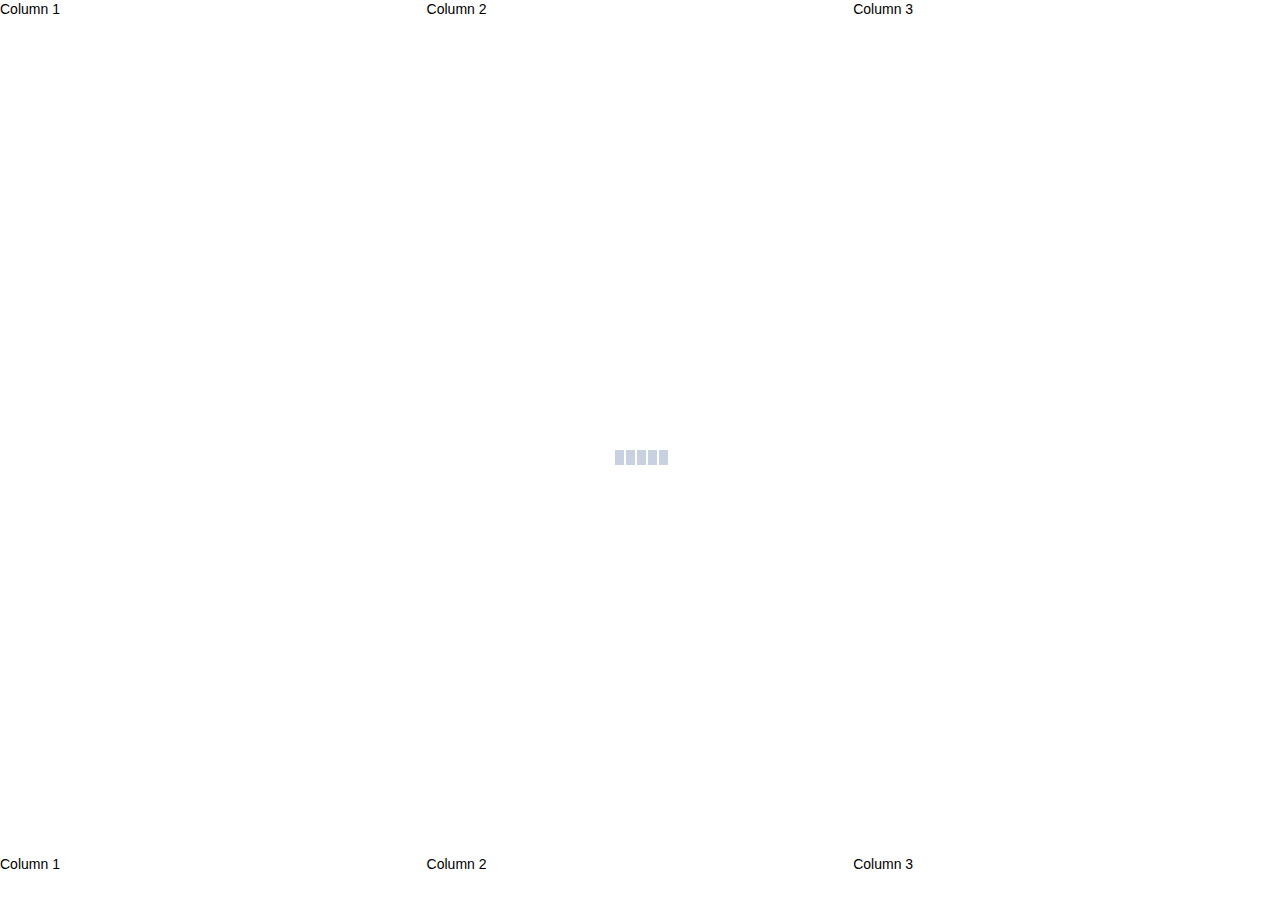
==== src/G4.Services.Hub/wwwroot/index.html @ 1ca6a16c "Update HTML title and replace stylesheet" ====
<!doctype html>
<html lang="en">

<head>
	<meta charset="UTF-8" />
	<meta name="viewport" content="width=device-width, initial-scale=1.0" />

	<title>G4™ Engine API - Blueprint Designer</title>

	<link rel="icon" href="./images/favicon.ico" />
	<link href="./css/designer.css" rel="stylesheet">
	<link href="./css/designer-blueprint-parameters.css" rel="stylesheet" />
	<link href="./css/designer-blueprint-spinner.css" rel="stylesheet" />
	<link href="./css/designer-blueprint-layout.css" rel="stylesheet" />
	<link href="./css/designer-blueprint-appearance.css" rel="stylesheet" />
</head>

<body>
	<div id="loading-indicator">
		<div id="spinner">
			<span></span>
			<span></span>
			<span></span>
			<span></span>
			<span></span>
		</div>
	</div>
	<div id="designer"></div>
	<div id="designer--top">
		<div>Column 1</div>
		<div>Column 2</div>
		<div>Column 3</div>
	</div>
	<div id="designer--bottom">
		<div>Column 1</div>
		<div>Column 2</div>
		<div>Column 3</div>
	</div>

	<script src="./js/utilities.js"></script>
	<script src="./js/cli-factory.js"></script>
	<script src="./js/signalr.min.js" integrity="" crossorigin="anonymous"></script>
	<script src="./js/g4-client.js"></script>
	<script src="./js/global.js"></script>
	<script src="./js/custom-fields.js"></script>
	<script src="./js/index.umd.js"></script>
	<script src="./js/state-machine.js"></script>
	<script src="./js/index.js"></script>

	<script>
		// Create a new instance of the G4Client class
		const client = new G4Client();

		/**
		 * Waits for the '.sqd-control-bar' element to appear in the DOM within a specified timeout,
		 * then adds custom control bar buttons for exporting, importing, starting, and stopping definitions.
		 *
		 * @param {string} selector - The CSS selector of the element to wait for.
		 * @param {number} timeout  - The maximum time to wait for the element in milliseconds.
		 */
		Utilities.waitForElement('.sqd-control-bar', 5000)
			.then((controlBar) => {
				// SVG path data for the Export button icon
				const exportSvg = "M960 608a32 32 0 0 0-32 32v288h-288a32 32 0 0 0 0 64h320a32 32 0 0 0 32-32V640a32 32 0 0 0-32-32zM512 928h-128a32 32 0 0 0 0 64h128a32 32 0 0 0 0-64zM278.72 937.28a32 32 0 0 0-34.88-6.72 29.76 29.76 0 0 0-10.56 6.72 32 32 0 0 0-6.72 10.56A32 32 0 0 0 224 960a32 32 0 0 0 54.72 22.72 37.12 37.12 0 0 0 6.72-10.56 30.08 30.08 0 0 0 0-24.32 29.76 29.76 0 0 0-6.72-10.56zM128 928H96v-288a32 32 0 0 0-64 0v320a32 32 0 0 0 32 32h64a32 32 0 0 0 0-64zM743.68 491.2a32 32 0 1 0 48.64 41.6l192-224a30.08 30.08 0 0 0 1.92-3.52 32 32 0 0 0 2.56-4.16v-2.24a32 32 0 0 0 0-5.12A32 32 0 0 0 992 288a32 32 0 0 0 0-4.8 32 32 0 0 0 0-5.12v-2.24a32 32 0 0 0-2.56-4.16 30.08 30.08 0 0 0-1.92-3.52l-192-224a32 32 0 0 0-48.64 41.6L890.56 256H480v480a32 32 0 0 0 64 0V320h346.56z";

				// SVG path data for the Import button icon
				const importSvg = "M960 608a32 32 0 0 0-32 32v288h-288a32 32 0 0 0 0 64h320a32 32 0 0 0 32-32V640a32 32 0 0 0-32-32zM512 928h-128a32 32 0 0 0 0 64h128a32 32 0 0 0 0-64zM278.72 937.28a32 32 0 0 0-34.88-6.72 29.76 29.76 0 0 0-10.56 6.72 32 32 0 0 0-6.72 10.56A32 32 0 0 0 224 960a32 32 0 0 0 54.72 22.72 37.12 37.12 0 0 0 6.72-10.56 30.08 30.08 0 0 0 0-24.32 29.76 29.76 0 0 0-6.72-10.56zM128 928H96v-288a32 32 0 0 0-64 0v320a32 32 0 0 0 32 32h64a32 32 0 0 0 0-64zM64 96h416v570.56l-171.2-146.88a32 32 0 0 0-41.6 48.64l224 192a32 32 0 0 0 4.8 2.88l2.56 1.6a30.08 30.08 0 0 0 23.36 0l2.24-1.6a32 32 0 0 0 4.8-2.88l224-192a32 32 0 0 0-41.6-48.64L544 666.56V64a32 32 0 0 0-32-32H64a32 32 0 0 0 0 64z";

				// SVG path data for the Start button icon
				const startSvg = "M10 10 L10 90 L90 50 Z";

				// SVG path data for the Stop button icon
				const stopSvg = "M10,10 L90,10 L90,90 L10,90 Z";

				// SVG path data for the Reset button icon
				const resetSvg = "M960 0v112.941c467.125 0 847.059 379.934 847.059 847.059 0 467.125-379.934 847.059-847.059 847.059-467.125 0-847.059-379.934-847.059-847.059 0-267.106 126.607-515.915 338.824-675.727v393.374h112.94V112.941H0v112.941h342.89C127.058 407.38 0 674.711 0 960c0 529.355 430.645 960 960 960s960-430.645 960-960S1489.355 0 960 0";

				// Create a container div for the custom buttons
				const customButtonsContainer = document.createElement("div");

				// Set a custom data attribute for identification
				customButtonsContainer.setAttribute('data-g4-role', 'custom-buttons');

				/**
				 * Creates and configures the Reset Definition button.
				 */
				CustomG4Fields.newControlBarButton({
					classList: ['sqd-control-bar-button'],
					container: customButtonsContainer,
					icon: resetSvg,
					pathClassList: ['sqd-icon-path'],
					svgClassList: ['sqd-control-bar-button-icon'],
					title: 'Reset Definition',
					viewBox: '0 0 1920 1920',
					onClick: () => {
						// Indicate that the automation is no longer running
						_stateMachine.isRunning = false;

						// Release the designer from read-only mode
						_designer.setIsReadonly(false);
					}
				});

				/**
				 * Creates and configures the Export Definition button.
				 */
				CustomG4Fields.newControlBarButton({
					classList: ['sqd-control-bar-button'],
					container: customButtonsContainer,
					icon: exportSvg,
					pathClassList: ['sqd-icon-path'],
					svgClassList: ['sqd-control-bar-button-icon'],
					title: 'Export Definition',
					viewBox: '0 0 1024 1024',
					onClick: exportDefinition
				});

				/**
				 * Creates and configures the Import Definition button.
				 */
				CustomG4Fields.newControlBarButton({
					classList: ['sqd-control-bar-button'],
					container: customButtonsContainer,
					icon: importSvg,
					pathClassList: ['sqd-icon-path'],
					svgClassList: ['sqd-control-bar-button-icon'],
					title: 'Import Definition',
					viewBox: '0 0 1024 1024',
					onClick: newImportModal
				});

				/**
				 * Creates and configures the Stop Definition button.
				 */
				CustomG4Fields.newControlBarButton({
					classList: ['sqd-control-bar-button'],
					container: customButtonsContainer,
					icon: stopSvg,
					pathClassList: ['sqd-icon-path', 'sqd-stop-icon-path'],
					svgClassList: ['sqd-control-bar-button-icon'],
					title: 'Stop Definition',
					viewBox: '0 0 100 100',
					onClick: () => {
						console.log('Stop Definition');
					}
				});

				/**
				 * Creates and configures the Start Definition button.
				 *
				 * Assumes that the `startDefinition` function is defined elsewhere in the script.
				 */
				CustomG4Fields.newControlBarButton({
					classList: ['sqd-control-bar-button'],
					container: customButtonsContainer,
					icon: startSvg,
					pathClassList: ['sqd-icon-path', 'sqd-start-icon-path'],
					svgClassList: ['sqd-control-bar-button-icon'],
					title: 'Start Definition',
					viewBox: '0 0 100 100',
					// Event handler for starting the definition process
					onClick: startDefinition
				});

				// Append the container with custom buttons to the existing control bar
				controlBar.appendChild(customButtonsContainer);
			})
			.catch((error) => {
				// Handle any errors that occur while waiting for the element
				console.error(`Error waiting for element: ${error.message}`);
			});
	</script>
</body>

</html>
---- src/G4.Services.Hub/wwwroot/css/designer.css ----
/* .sqd-designer */
.sqd-designer {
	position: relative;
	display: flex;
	width: 100%;
	height: 100%;
}

.sqd-designer,
.sqd-drag,
.sqd-context-menu {
	font-size: 13px;
	line-height: 1em;
}

.sqd-hidden {
	display: none !important;
}

.sqd-disabled {
	opacity: 0.25;
}

/* .sqd-toolbox */
.sqd-toolbox,
.sqd-toolbox-filter {
	font-size: 11px;
	line-height: 1.2em;
}

.sqd-toolbox {
	position: absolute;
	top: 10px;
	left: 10px;
	z-index: 20;
	box-sizing: border-box;
	width: 130px;
	-webkit-user-select: none;
	user-select: none;
}

.sqd-toolbox-header {
	position: relative;
	padding: 15px 10px;
	cursor: pointer;
}

.sqd-toolbox-header-title {
	display: block;
	font-size: 1.2em;
	line-height: 1em;
	font-weight: bold;
}

.sqd-toolbox-toggle-icon {
	position: absolute;
	top: 50%;
	right: 10px;
	width: 16px;
	height: 16px;
	margin: -8px 0 0;
}

.sqd-toolbox-header:hover .sqd-toolbox-toggle-icon {
	opacity: 0.6;
}

.sqd-scrollbox {
	position: relative;
	overflow: hidden;
}

.sqd-scrollbox-body {
	position: absolute;
	top: 0;
	left: 0;
}

.sqd-toolbox-filter {
	display: block;
	box-sizing: border-box;
	padding: 6px 8px;
	outline: none;
	width: 110px;
	margin: 0 10px 10px;
	box-sizing: border-box;
}

.sqd-toolbox-group-title {
	text-align: center;
	padding: 5px 0;
	margin: 0 10px 10px;
}

.sqd-toolbox-item {
	position: relative;
	box-sizing: border-box;
	margin: 0 10px 10px;
	width: 110px;
	cursor: move;
}

.sqd-toolbox-item-icon {
	position: absolute;
	top: 50%;
	left: 5px;
	margin-top: -10px;
	width: 20px;
	height: 20px;
}

.sqd-toolbox-item-icon-image {
	width: 100%;
	height: 100%;
}

.sqd-toolbox-item-text {
	position: relative;
	display: block;
	padding: 10px 10px 10px 30px;
	white-space: nowrap;
	text-overflow: ellipsis;
	overflow: hidden;
}

.sqd-drag {
	position: absolute;
	z-index: 9999999;
	pointer-events: none;
}

/* .sqd-control-bar */
.sqd-control-bar {
	position: absolute;
	bottom: 10px;
	left: 10px;
	z-index: 20;
	padding: 8px 0 8px 8px;
	white-space: nowrap;
}

.sqd-control-bar-button {
	display: inline-block;
	width: 32px;
	height: 32px;
	margin-right: 8px;
	cursor: pointer;
	box-sizing: border-box;
}

.sqd-control-bar-button-icon {
	width: 24px;
	height: 24px;
	margin: 3px 0 0 3px;
}

.sqd-control-bar-button.sqd-disabled .sqd-control-bar-button-icon {
	opacity: 0.2;
}

/* .sqd-smart-editor */
.sqd-smart-editor-toggle {
	position: absolute;
	top: 0;
	z-index: 29;
	width: 36px;
	height: 64px;
	border-bottom-left-radius: 10px;
	cursor: pointer;
}

.sqd-smart-editor-toggle-icon {
	position: absolute;
	top: 50%;
	left: 50%;
	width: 24px;
	height: 24px;
	margin: -12px 0 0 -12px;
}

.sqd-smart-editor-toggle:hover .sqd-smart-editor-toggle-icon {
	opacity: 0.6;
}

.sqd-smart-editor {
	z-index: 30;
}

.sqd-layout-desktop .sqd-smart-editor {
	position: relative;
	width: 300px;
}

.sqd-layout-desktop .sqd-smart-editor-toggle {
	right: 300px;
}

	.sqd-layout-desktop .sqd-smart-editor-toggle.sqd-collapsed {
		right: 0;
	}

.sqd-layout-mobile .sqd-smart-editor {
	position: absolute;
	top: 0;
	right: 0;
	bottom: 0;
	left: 41px;
}

.sqd-layout-mobile .sqd-smart-editor-toggle {
	left: 5px;
}

	.sqd-layout-mobile .sqd-smart-editor-toggle.sqd-collapsed {
		left: auto;
		right: 0;
	}

/* .sqd-context-menu */
.sqd-context-menu {
	position: absolute;
	z-index: 2000000000;
	overflow: hidden;
	padding: 5px;
}

.sqd-context-menu-group,
.sqd-context-menu-item {
	width: 130px;
	padding: 8px 10px;
	white-space: nowrap;
	text-overflow: ellipsis;
	overflow: hidden;
}

.sqd-context-menu-group {
	font-size: 11px;
	line-height: 1em;
}

.sqd-context-menu-item {
	cursor: pointer;
	transition: background 70ms;
}

/* .sqd-workspace */
.sqd-workspace {
	flex: 1;
	position: relative;
	display: block;
	-webkit-user-select: none;
	user-select: none;
}

.sqd-workspace-canvas {
	position: absolute;
	top: 0;
	left: 0;
	cursor: move;
}

.sqd-label-text {
	text-anchor: middle;
	dominant-baseline: central;
}

.sqd-placeholder .sqd-placeholder-rect {
	transition: fill 100ms;
}

.sqd-step-task-text {
	text-anchor: left;
	dominant-baseline: central;
}
---- src/G4.Services.Hub/wwwroot/css/designer-blueprint-parameters.css ----
﻿:root {
	/* Application */
	--base-font: 400 14px/1.3em 'Roboto', sans-serif;
	--base-height: 100vh;
	--base-width: 100vw;
	--border-radius: 0px;
	--bottom-row-grid-template-columns: 33.33% 33.33% 33.33%;
	--bottom-row-height: 5vh;
	--middle-row-height: calc(100vh - var(--top-row-height) - var(--bottom-row-height));
	--top-row-grid-template-columns: 33.33% 33.33% 33.33%;
	--top-row-height: 5vh;
	/* Colors */
	--black: #000;
	--black-rgb: 0, 0, 0;
	--green: #39AA40;
	--primary-color: #24497E;
	--primary-color-rgb: 36, 73, 126;
	--red: #ED4800;
	--secondary-color: #FFF;
	--secondary-color-rgb: 255, 255, 255;
	--white: #FFF;
	--yellow: #FFA200;
	/* Context Menu */
	--context-menu-background: var(--secondary-color);
	--context-menu-border: none;
	--context-menu-box-shadow: 0 0 8px rgba(var(--black-rgb), 0.2);
	--context-menu-color: var(--primary-color);
	--context-menu-font: 400 1.0em/1.0em 'Roboto', sans-serif;
	--context-menu-group-color: var(--primary-color);
	--context-menu-group-font: 700 1.0em/1.0em 'Roboto', sans-serif;
	--context-menu-item-border: 1px solid var(--secondary-color);
	--context-menu-item-color: var(--primary-color);
	--context-menu-item-font: 400 1.0em/1.0em 'Roboto', sans-serif;
	--context-menu-item-hover-background: var(--secondary-color);
	--context-menu-item-hover-border: 1px solid var(--red);
	--context-menu-item-hover-color: var(--primary-color);
	--context-menu-item-hover-font: 400 1.0em/1.0em 'Roboto', sans-serif;
	/* Control Bar */
	--control-bar-background: var(--primary-color);
	--control-bar-border: 1px solid var(--secondary-color);
	--control-bar-box-shadow: 0 0 8px rgba(var(--black-rgb), 0.15), 0 2px 4px rgba(var(--black-rgb), 0.15);
	--control-bar-button-background: var(--primary-color);
	--control-bar-button-border: 1px solid var(--secondary-color);
	--control-bar-button-delete-icon-path: var(--red);
	--control-bar-button-hover-background: 1px solid var(--primary-color);
	--control-bar-button-hover-border-color: var(--red);
	--control-bar-button-icon-path: var(--secondary-color);
	--control-bar-button-icon-stroke: var(--black);
	--control-bar-button-start-icon-path: var(--green);
	--control-bar-button-stop-icon-path: var(--red);
	/* Line Grid */
	--line-grid-path-stroke: rgba(var(--secondary-color-rgb), 0.3);
	--line-grid-path-stroke-witdh: 1;
	/* Smart Editor */
	--smart-editor-background: var(--secondary-color);
	--smart-editor-box-shadow: 0 0 8px rgba(var(--secondary-color-rgb), 0.15);
	--smart-editor-color: var(--primary-color);
	--smart-editor-details-border: 1px solid var(--primary-color);
	--smart-editor-details-color: var(--primary-color);
	--smart-editor-details-hover-color: var(--red);
	--smart-editor-group-background: transparent;
	--smart-editor-group-color: var(--primary-color);
	--smart-editor-group-font: 400 1.2em/1.2em 'Roboto', sans-serif;
	--smart-editor-help-text-background: #EEE;
	--smart-editor-help-text-border: 1px solid #DDD;
	--smart-editor-input-background: var(--secondary-color);
	--smart-editor-input-border: 1px solid var(--primary-color);
	--smart-editor-input-color: var(--primary-color);
	--smart-editor-input-focus-background: var(--secondary-color);
	--smart-editor-input-focus-border: 1px solid var(--red);
	--smart-editor-input-focus-color: var(--black);
	--smart-editor-input-hover-border: 1px solid var(--red);
	--smart-editor-input-placeholder-color: rgba(var(--primary-color-rgb), 0.5);
	--smart-editor-input-readonly-background: var(--secondary-color);
	--smart-editor-input-readonly-border: 1px solid var(--primary-color);
	--smart-editor-input-readonly-color: var(--black);
	--smart-editor-label-font: 700 1.1em/1.1em 'Roboto', sans-serif;
	--smart-editor-label-help-icon-container-background: #DDD;
	--smart-editor-label-help-icon-container-hover-fill: #007BFF;
	--smart-editor-label-help-icon-container-size: 1.2em;
	--smart-editor-label-color: var(--primary-color);
	--smart-editor-toggle-background: var(--secondary-color);
	--smart-editor-toggle-box-shadow: 0 0 8px rgba(var(--black-rgb), 0.15);
	--smart-editor-width: 350px;
	/* Toolbox */
	--toolbox-background: var(--secondary-color);
	--toolbox-box-shadow: 0 0 8px rgba(var(--black-rgb), 0.15), 0 2px 4px rgba(var(--black-rgb), 0.15);
	--toolbox-filter-background: var(--secondary-color);
	--toolbox-filter-border: 1px solid var(--primary-color);
	--toolbox-filter-color: var(--primary-color);
	--toolbox-filter-focus-background: var(--secondary-color);
	--toolbox-filter-focus-border-color: var(--red);
	--toolbox-filter-focus-color: var(--black);
	--toolbox-filter-hover-border-color: var(--red);
	--toolbox-group-title-color: var(--primary-color);
	--toolbox-group-title-background: var(--secondary-color);
	--toolbox-group-title-font: 700 1.3em/1.3em 'Roboto', sans-serif;
	--toolbox-header-title-color: var(--primary-color);
	--toolbox-header-title-font: 700 1.5em/1.5em 'Roboto', sans-serif;
	--toolbox-input-placeholder-color: rgba(var(--primary-color-rgb), 0.5);
	--toolbox-item-background: var(--secondary-color);
	--toolbox-item-border: 1px solid var(--primary-color);
	--toolbox-item-box-shadow: 0 2px 2px rgba(var(--black-rgb), 0.15);
	--toolbox-item-color: var(--primary-color);
	--toolbox-item-hover-background: var(--secondary-color);
	--toolbox-item-hover-border-color: var(--red);
	/*
		This filter chain is intended for images that are not originally black.
		It starts by applying brightness(0) saturate(100%) to convert the image to black,
		then applies a blue filter to produce the color #24497E.
		To adjust for different target colors, try using https://codepen.io/sosuke/pen/Pjoqqp.
	*/
	--toolbox-item-icon-image-filter: brightness(0) saturate(100%) invert(18%) sepia(29%) saturate(4501%) hue-rotate(202deg) brightness(90%) contrast(78%);
	--toolbox-item-icon-no-icon-background: var(--secondary-color);
	--toolbox-width: 150px;
	/* Workflow */
	--container-step-input-fill: var(--primary-color);
	--container-step-input-stroke: var(--secondary-color);
	--container-step-input-stroke-width: 1;
	--root-start-stop-circle-fill: var(--secondary-color);
	--root-start-stop-icon-fill: var(--primary-color);
	--step-label-primary-rect-fill: var(--secondary-color);
	--step-label-primary-rect-stroke: var(--primary-color);
	--step-label-primary-rect-stroke-width: 0;
	--step-label-primary-text-fill: var(--primary-color);
	--step-label-primary-text-font: 700 1.0em/1.0em 'Roboto', sans-serif;
	--step-label-secondary-rect-fill: var(--primary-color);
	--step-label-secondary-rect-stroke: var(--yellow);
	--step-label-secondary-rect-stroke-width: 2;
	--step-label-secondary-text-fill: var(--secondary-color);
	--step-label-secondary-text-font: 700 1.0em/1.0em 'Roboto', sans-serif;
	--step-task-empty-icon-fill: rgba(var(--secondary-color-rgb), 0.5);
	--step-task-rect-fill: transparent;
	--step-task-rect-filter: drop-shadow(0 1.5px 1.5px rgba(var(--black-rgb), 0.15));
	--step-task-rect-stroke: var(--secondary-color);
	--step-task-rect-stroke-width: 2;
	--step-task-selected-rect-stroke: var(--red);
	--step-task-selected-rect-stroke-width: 2;
	--step-task-text-fill: var(--secondary-color);
	--step-task-text-font: 400 1.0em/1.0em 'Roboto', sans-serif;
	--validation-error-path-fill: var(--yellow);
	--validation-error-icon-path-fill: var(--black);
	--workflow-input-fill: var(--primary-color);
	--workflow-input-image-filter: brightness(0) invert(100%);
	--workflow-input-stroke: var(--secondary-color);
	--workflow-input-stroke-width: 2;
	--workflow-join-stroke: var(--secondary-color);
	--workflow-join-stroke-width: 2;
	--workflow-output-fill: var(--secondary-color);
	--workflow-output-stroke: var(--primary-color);
	--workflow-output-stroke-width: 2;
	--workflow-placeholder-hover-rect-fill: var(--secondary-color);
	--workflow-placeholder-hover-rect-stroke: var(--red);
	--workflow-placeholder-hover-rect-stroke-dasharray: 0;
	--workflow-placeholder-hover-rect-stroke-width: 1;
	--workflow-placeholder-rect-fill: rgba(var(--secondary-color-rgb), 0.5);
	--workflow-placeholder-rect-stroke: rgba(var(--primary-color-rgb), 0.5);
	--workflow-placeholder-rect-stroke-dasharray: 0;
	--workflow-placeholder-rect-stroke-width: 1;
	--workflow-region-selected-stroke: var(--red);
	--workflow-region-selected-stroke-dasharray: 0;
	--workflow-region-selected-stroke-width: 2;
	--workflow-region-stroke: rgba(var(--secondary-color-rgb), 0.5);
	--workflow-region-stroke-dasharray: 3;
	--workflow-region-stroke-width: 2;
}
---- src/G4.Services.Hub/wwwroot/css/designer-blueprint-spinner.css ----
﻿#spinner {
	display: block;
	position: absolute;
	top: 50%;
	left: 50%;
	height: 50px;
	width: 50px;
	margin: -25px 0 0 -25px;
}

	#spinner span {
		position: absolute;
		display: block;
		bottom: 10px;
		width: 9px;
		height: 15px;
		background: rgba(var(--primary-color-rgb), 0.25);
		-webkit-animation: spinner 2s infinite ease-in;
		animation: spinner 2s infinite ease-in;
	}

		#spinner span:nth-child(2) {
			left: 11px;
			-webkit-animation-delay: 0.2s;
			animation-delay: 0.2s;
		}

		#spinner span:nth-child(3) {
			left: 22px;
			-webkit-animation-delay: 0.4s;
			animation-delay: 0.4s;
		}

		#spinner span:nth-child(4) {
			left: 33px;
			-webkit-animation-delay: 0.6s;
			animation-delay: 0.6s;
		}

		#spinner span:nth-child(5) {
			left: 44px;
			-webkit-animation-delay: 0.8s;
			animation-delay: 0.8s;
		}

@keyframes spinner {
	0% {
		background: rgba(var(--primary-color-rgb), 0.25);
	}

	25% {
		background: var(--primary-color);
	}

	50% {
		background: rgba(var(--primary-color-rgb), 0.25);
	}

	100% {
		background: rgba(var(--primary-color-rgb), 0.25);
	}
}

@-webkit-keyframes spinner {
	0% {
		background: rgba(var(--primary-color-rgb), 0.25);
	}

	25% {
		background: var(--primary-color);
	}

	50% {
		background: rgba(var(--primary-color-rgb), 0.25);
	}

	100% {
		background: rgba(var(--primary-color-rgb), 0.25);
	}
}
---- src/G4.Services.Hub/wwwroot/css/designer-blueprint-layout.css ----
﻿
html, body {
	font: var(--base-font);
	height: var(--base-height);
	margin: 0;
	overflow: hidden;
	padding: 0;
	width: var(--base-width);
}

button {
	cursor: pointer;
	border-radius: 0px;
	box-sizing: border-box;
	line-height: 1.3em;
	min-width: 32.19px;
	padding: 6px;
}

summary {
	background: var(--smart-editor-group-background);
	color: var(--smart-editor-group-color);
	cursor: pointer;
	font: var(--smart-editor-group-font);
	outline: none;
}

textarea {
	min-height: 5.2em;
	overflow-x: auto;
	overflow-y: hidden;
	resize: none;
	white-space: pre;
}

input[type="text"],
input[type="number"],
input[type="file"],
input[list],
select {
	min-height: 1.3em;
}

input[type="text"],
input[type="number"],
input[type="file"],
input[list],
select,
textarea {
	box-sizing: border-box;
	line-height: 1.3em;
	padding: 6px;
	width: 100%;
}

	input[type="text"]:focus,
	input[type="number"]:focus,
	input[type="file"]:focus,
	input[list]:focus,
	select:focus,
	textarea:focus {
		outline: none;
	}

#designer {
	height: var(--middle-row-height);
	left: 0;
	position: absolute;
	top: var(--top-row-height);
	width: var(--base-width);
}

#designer--bottom {
	bottom: 0;
	display: grid;
	grid-template-columns: var(--bottom-row-grid-template-columns);
	height: var(--bottom-row-height);
	position: absolute;
	left: 0;
	width: var(--base-width);
}

#designer--top {
	display: grid;
	grid-template-columns: var(--top-row-grid-template-columns);
	height: var(--top-row-height);
	left: 0;
	position: absolute;
	top: 0;
	width: var(--base-width);
}

.sqd-control-bar div[data-g4-role='custom-buttons'] {
	margin-top: 0.2em;
}

	.sqd-control-bar div[data-g4-role='custom-buttons'] svg {
		padding: 0;
	}

	.sqd-control-bar div[data-g4-role='custom-buttons'] path {
		stroke: var(--control-bar-button-icon-stroke);
		stroke-width: 6
	}

.sqd-help-icon-container {
	position: relative;
	cursor: pointer;
	display: block;
	border-radius: 50% 50%;
	text-align: center;
}

.sqd-label--with-help-icon {
	display: flex;
	align-items: center;
	justify-content: space-between;
	font-family: Arial, sans-serif;
	width: 100%;
}

	.sqd-label--with-help-icon .help-icon {
		text-align: center;
		cursor: pointer;
		width: 64%;
		height: 64%;
		margin: 18%;
	}

.sqd-smart-editor .sqd-editor details {
	margin: 0.25em auto;
	padding: 10px;
}

.sqd-smart-editor .sqd-editor div[data-g4-role='input-row'],
.sqd-smart-editor .sqd-editor div[data-g4-role='keyvalue'],
.sqd-smart-editor .sqd-editor .text-with-button {
	align-items: center;
	box-sizing: border-box;
	display: flex;
	justify-content: space-between;
	margin: 0.2em 0;
}

	.sqd-smart-editor .sqd-editor div[data-g4-role='input-row'] button,
	.sqd-smart-editor .sqd-editor div[data-g4-role='keyvalue'] button,
	.sqd-smart-editor .sqd-editor .text-with-button button {
		border-radius: var(--border-radius);
		box-sizing: border-box;
		cursor: pointer;
		font-size: 1.3em;
		line-height: 1;
		padding: 6px;
	}

	.sqd-smart-editor .sqd-editor div[data-g4-role='input-row'] input[type="text"],
	.sqd-smart-editor .sqd-editor div[data-g4-role='input-row'] textarea,
	.sqd-smart-editor .sqd-editor div[data-g4-role='keyvalue'] input[type="text"],
	.sqd-smart-editor .sqd-editor .text-with-button input[type="text"] {
		margin-left: 0.2em;
	}

.sqd-smart-editor .sqd-editor textarea {
	margin: 0px;
}

.sqd-smart-editor .sqd-editor .sqd-help-text {
	border-radius: var(--border-radius);
	padding: 6px 10px;
}
---- src/G4.Services.Hub/wwwroot/css/designer-blueprint-appearance.css ----
﻿/* stylelint-disable property-no-unknown */

.sqd-theme-light .sqd-step-container > g > .sqd-input,
.sqd-theme-light .sqd-step-switch > g > .sqd-input,
.sqd-theme-light .sqd-step-task-empty-icon,
.sqd-theme-light .sqd-no-icon,
.sqd-theme-light .sqd-placeholder-rect,
.sqd-theme-light .sqd-step-task-rect,
.sqd-theme-light .sqd-label-rect {
	rx: var(--border-radius);
	ry: var(--border-radius);
}

.sqd-theme-light .sqd-toolbox {
	background: var(--toolbox-background);
	border-radius: var(--border-radius);
	box-shadow: var(--toolbox-box-shadow);
	width: var(--toolbox-width);
}

.sqd-theme-light .sqd-toolbox-group-title,
.sqd-theme-light .sqd-scrollbox-body,
.sqd-theme-light .sqd-toolbox-filter,
.sqd-theme-light .sqd-toolbox-item {
	box-sizing: border-box;
	margin: 5px 10px 10px 5px;
	width: calc(100% - 10px);
}

.sqd-theme-light input[type="text"],
.sqd-theme-light input[type="number"],
.sqd-theme-light input[type="file"],
.sqd-theme-light input[list],
.sqd-theme-light select,
.sqd-theme-light textarea {
	background: var(--smart-editor-input-background);
	border: var(--smart-editor-input-border);
	border-radius: var(--border-radius);
	color: var(--smart-editor-input-color);
}

	.sqd-theme-light input[type="text"]:hover,
	.sqd-theme-light input[type="number"]:hover,
	.sqd-theme-light input[type="file"]:hover,
	.sqd-theme-light input[list]:hover,
	.sqd-theme-light select:hover,
	.sqd-theme-light textarea:hover {
		border: var(--smart-editor-input-hover-border);
	}

	.sqd-theme-light input[type="text"]:focus,
	.sqd-theme-light input[type="number"]:focus,
	.sqd-theme-light input[type="file"]:focus,
	.sqd-theme-light input[list]:focus,
	.sqd-theme-light select:focus,
	.sqd-theme-light textarea:focus {
		background: var(--smart-editor-input-focus-background);
		color: var(--smart-editor-input-focus-color);
		border: var(--smart-editor-input-focus-border);
	}

	.sqd-theme-light input[type="text"]:read-only,
	.sqd-theme-light input[type="number"]:read-only,
	.sqd-theme-light input[type="file"]:read-only,
	.sqd-theme-light input[list]:read-only,
	.sqd-theme-light select:read-only,
	.sqd-theme-light textarea:read-only {
		background: var(--smart-editor-input-readonly-background);
		border: var(--smart-editor-input-readonly-border);
		color: var(--smart-editor-input-readonly-color);
	}

	.sqd-theme-light input[type="text"]::placeholder,
	.sqd-theme-light input[type="number"]::placeholder,
	.sqd-theme-light input[type="file"]::placeholder,
	.sqd-theme-light input[list]::placeholder,
	.sqd-theme-light select::placeholder,
	.sqd-theme-light textarea::placeholder {
		color: var(--smart-editor-input-placeholder-color) !important;
	}

.sqd-theme-light .sqd-toolbox-filter {
	background: var(--toolbox-filter-background);
	border: var(--toolbox-filter-border);
	border-radius: var(--border-radius);
	color: var(--toolbox-filter-color);
	margin-right: 10px;
}

	.sqd-theme-light .sqd-toolbox-filter:focus {
		background: var(--toolbox-filter-focus-background);
		border-color: var(--toolbox-filter-focus-border-color);
		color: var(--toolbox-filter-focus-color);
	}

	.sqd-theme-light .sqd-toolbox-filter:hover {
		border-color: var(--toolbox-filter-hover-border-color);
	}

	.sqd-theme-light .sqd-toolbox-filter::placeholder {
		color: var(--toolbox-input-placeholder-color) !important;
	}

	.sqd-theme-light .sqd-toolbox-filter::-moz-placeholder {
		color: var(--toolbox-input-placeholder-color) !important;
		opacity: 1;
	}

	.sqd-theme-light .sqd-toolbox-filter::-webkit-input-placeholder {
		color: var(--toolbox-input-placeholder-color) !important;
	}

.sqd-theme-light .sqd-toolbox-header-title {
	color: var(--toolbox-header-title-color);
	font: var(--toolbox-header-title-font);
}

.sqd-theme-light .sqd-toolbox-group-title {
	background: var(--toolbox-group-title-background);
	border-radius: var(--border-radius);
	color: var(--toolbox-group-title-color);
	font: var(--toolbox-group-title-font);
}

.sqd-theme-light .sqd-toolbox-item {
	background: var(--toolbox-item-background);
	border: var(--toolbox-item-border);
	border-radius: var(--border-radius);
	box-shadow: var(--toolbox-item-box-shadow);
	color: var(--toolbox-item-color);
}

	.sqd-theme-light .sqd-toolbox-item:hover {
		background: var(--toolbox-item-hover-background);
		border-color: var(--toolbox-item-hover-border-color);
	}

	.sqd-theme-light .sqd-toolbox-item .sqd-toolbox-item-icon-image {
		filter: var(--toolbox-item-icon-image-filter);
	}

	.sqd-theme-light .sqd-toolbox-item .sqd-toolbox-item-icon.sqd-no-icon {
		background: var(--toolbox-item-icon-no-icon-background);
		border-radius: var(--border-radius);
	}

.sqd-theme-light .sqd-control-bar {
	background: var(--control-bar-background);
	border: var(--control-bar-border);
	border-radius: var(--border-radius);
	box-shadow: var(--control-bar-box-shadow);
}

.sqd-theme-light .sqd-control-bar-button {
	background: var(--control-bar-button-background);
	border: var(--control-bar-button-border);
	border-radius: var(--border-radius);
}

	.sqd-theme-light .sqd-control-bar-button:hover {
		border-color: var(--control-bar-button-hover-border-color);
		background: var(--control-bar-button-hover-background);
	}

	.sqd-theme-light .sqd-control-bar-button .sqd-icon-path {
		fill: var(--control-bar-button-icon-path);
	}

	.sqd-theme-light .sqd-control-bar-button .sqd-start-icon-path {
		fill: var(--control-bar-button-start-icon-path);
	}

	.sqd-theme-light .sqd-control-bar-button .sqd-stop-icon-path {
		fill: var(--control-bar-button-stop-icon-path);
	}

	.sqd-theme-light .sqd-control-bar-button.sqd-delete .sqd-icon-path {
		fill: var(--control-bar-button-delete-icon-path);
	}

.sqd-theme-light .sqd-smart-editor {
	background: var(--smart-editor-background);
	box-shadow: var(--smart-editor-box-shadow);
	color: var(--smart-editor-color);
	height: 100%;
	overflow: auto;
	width: var(--smart-editor-width);
}

	.sqd-theme-light .sqd-smart-editor .sqd-editor {
		padding: 10px;
	}

		.sqd-theme-light .sqd-smart-editor .sqd-editor details {
			border: var(--smart-editor-details-border);
			border-radius: var(--border-radius);
			color: var(--smart-editor-details-color);
			max-width: var(--smart-editor-width);
		}

			.sqd-theme-light .sqd-smart-editor .sqd-editor details:hover {
				border-color: var(--smart-editor-details-hover-color);
			}

		.sqd-theme-light .sqd-smart-editor .sqd-editor label,
		.sqd-theme-light .sqd-smart-editor .sqd-editor .label-text {
			color: var(--smart-editor-label-color);
			font: var(--smart-editor-label-font);
			margin-top: 0;
		}

		.sqd-theme-light .sqd-smart-editor .sqd-editor p {
			margin: 0;
			padding: 0 0 10px;
		}

		.sqd-theme-light .sqd-smart-editor .sqd-editor div[data-g4-role='field'] {
			margin-top: 1em;
		}

		.sqd-theme-light .sqd-smart-editor .sqd-editor div[data-g4-role='hint'] {
			margin-top: 0.35em;
			margin-bottom: 0.35em;
		}

		.sqd-theme-light .sqd-smart-editor .sqd-editor .sqd-help-icon-container {
			width: var(--smart-editor-label-help-icon-container-size);
			height: var(--smart-editor-label-help-icon-container-size);
			background: var(--smart-editor-label-help-icon-container-background);
		}

			.sqd-theme-light .sqd-smart-editor .sqd-editor .sqd-help-icon-container:hover {
				fill: var(--smart-editor-label-help-icon-container-hover-fill);
			}

		.sqd-theme-light .sqd-smart-editor .sqd-editor .sqd-help-text {
			background: var(--smart-editor-help-text-background);
			border: var(--smart-editor-help-text-border);
		}

.sqd-theme-light .sqd-smart-editor-toggle {
	background: var(--smart-editor-toggle-background);
	border-radius: var(--border-radius);
	box-shadow: var(--smart-editor-toggle-box-shadow);
	right: var(--smart-editor-width);
}

.sqd-theme-light.sqd-context-menu {
	background: var(--context-menu-background);
	border-radius: var(--border-radius);
	box-shadow: var(--context-menu-box-shadow);
	color: var(--context-menu-color);
	font: var(--context-menu-font)
}

.sqd-theme-light .sqd-context-menu-group {
	color: var(--context-menu-group-color);
	font: var(--context-menu-group-font);
}

.sqd-theme-light .sqd-context-menu-item {
	color: var(--context-menu-item-color);
	border: var(--context-menu-item-border);
	border-radius: var(--border-radius);
	font: var(--context-menu-item-font);
}

	.sqd-theme-light .sqd-context-menu-item:hover {
		background: var(--context-menu-item-hover-background);
		border: var(--context-menu-item-hover-border);
		color: var(--context-menu-item-hover-color);
		font: var(--context-menu-item-hover-font);
	}

.sqd-theme-light.sqd-designer {
	background: var(--primary-color);
}

.sqd-theme-light .sqd-line-grid-path {
	stroke: var(--line-grid-path-stroke);
	stroke-width: var(--line-grid-path-stroke-width);
}

.sqd-theme-light .sqd-join {
	stroke: var(--workflow-join-stroke);
	stroke-width: var(--workflow-join-stroke-width);
}

.sqd-theme-light .sqd-region {
	stroke: var(--workflow-region-stroke);
	stroke-dasharray: var(--workflow-region-stroke-dasharray);
	stroke-width: var(--workflow-region-stroke-width);
}

	.sqd-theme-light .sqd-region.sqd-selected {
		stroke: var(--workflow-region-selected-stroke);
		stroke-dasharray: var(--workflow-region-selected-stroke-dasharray);
		stroke-width: var(--workflow-region-selected-stroke-width);
	}

.sqd-theme-light .sqd-placeholder .sqd-placeholder-rect {
	fill: var(--workflow-placeholder-rect-fill);
	stroke: var(--workflow-placeholder-rect-stroke);
	stroke-dasharray: var(--workflow-placeholder-rect-stroke-dasharray);
	stroke-width: var(--workflow-placeholder-rect-stroke-width);
}

.sqd-theme-light .sqd-placeholder.sqd-hover .sqd-placeholder-rect {
	fill: var(--workflow-placeholder-hover-rect-fill);
	stroke: var(--workflow-placeholder-hover-rect-stroke);
	stroke-dasharray: var(--workflow-placeholder-hover-rect-stroke-dasharray);
	stroke-width: var(--workflow-placeholder-hover-rect-stroke-width);
}

/*.sqd-theme-light .sqd-placeholder-icon-path {
	fill: #2b2b2b;
}

.sqd-theme-light .sqd-placeholder.sqd-hover .sqd-placeholder-icon-path {
	fill: #fff;
}*/

.sqd-theme-light .sqd-validation-error {
	fill: var(--validation-error-path-fill);
}

.sqd-theme-light .sqd-validation-error-icon-path {
	fill: var(--validation-error-icon-path-fill);
}

.sqd-theme-light .sqd-root-start-stop-circle {
	fill: var(--root-start-stop-circle-fill);
}

.sqd-theme-light .sqd-root-start-stop-icon {
	fill: var(--root-start-stop-icon-fill);
}

.sqd-theme-light .sqd-step-task .sqd-step-task-rect {
	fill: var(--step-task-rect-fill);
	filter: var(--step-task-rect-filter);
	stroke: var(--step-task-rect-stroke);
	stroke-width: var(--step-task-rect-stroke-width);
}

	.sqd-theme-light .sqd-step-task .sqd-step-task-rect.sqd-selected {
		stroke: var(--step-task-selected-rect-stroke);
		stroke-width: var(--step-task-selected-rect-stroke-width);
	}

.sqd-theme-light .sqd-step-task .sqd-step-task-text {
	fill: var(--step-task-text-fill);
	font: var(--step-task-text-font);
}

.sqd-theme-light .sqd-step-task .sqd-step-task-empty-icon {
	fill: var(--step-task-empty-icon-fill);
}

.sqd-theme-light .sqd-step-task .sqd-input {
	fill: var(--workflow-input-fill);
	stroke: var(--workflow-input-stroke);
	stroke-width: var(--workflow-input-stroke-width);
}

.sqd-theme-light .sqd-step-task .sqd-output {
	fill: var(--workflow-output-fill);
	stroke: var(--workflow-output-stroke);
	stroke-width: var(--workflow-output-stroke-width);
}

.sqd-theme-light .sqd-step-switch > .sqd-label-primary > .sqd-label-rect {
	fill: var(--step-label-primary-rect-fill);
	stroke: var(--step-label-primary-rect-stroke);
	stroke-width: var(--step-label-primary-rect-stroke-width);
}

.sqd-theme-light .sqd-step-switch > .sqd-label-primary > .sqd-label-text {
	fill: var(--step-label-primary-text-fill);
	font: var(--step-label-primary-text-font);
}

.sqd-theme-light .sqd-step-switch > .sqd-label-secondary > .sqd-label-rect {
	fill: var(--step-label-secondary-rect-fill);
	stroke: var(--step-label-secondary-rect-stroke);
	stroke-width: var(--step-label-secondary-rect-stroke-width);
}

.sqd-theme-light .sqd-step-switch > .sqd-label-secondary > .sqd-label-text {
	fill: var(--step-label-secondary-text-fill);
	font: var(--step-label-secondary-text-font);
}

.sqd-theme-light .sqd-step-switch > g > .sqd-input {
	fill: var(--container-step-input-fill);
	stroke: var(--container-step-input-stroke);
	stroke-width: var(--container-step-input-stroke-width);
}

.sqd-theme-light .sqd-step-container > .sqd-label > .sqd-label-rect {
	fill: var(--step-label-primary-rect-fill);
	stroke: var(--step-label-primary-rect-stroke);
	stroke-width: var(--step-label-primary-rect-stroke-width);
}

.sqd-theme-light .sqd-step-container > .sqd-label > .sqd-label-text {
	fill: var(--step-label-primary-text-fill);
	font: var(--step-label-primary-text-font);
}

.sqd-theme-light .sqd-step-container > g > .sqd-input {
	fill: var(--container-step-input-fill);
	stroke: var(--container-step-input-stroke);
	stroke-width: var(--container-step-input-stroke-width);
}
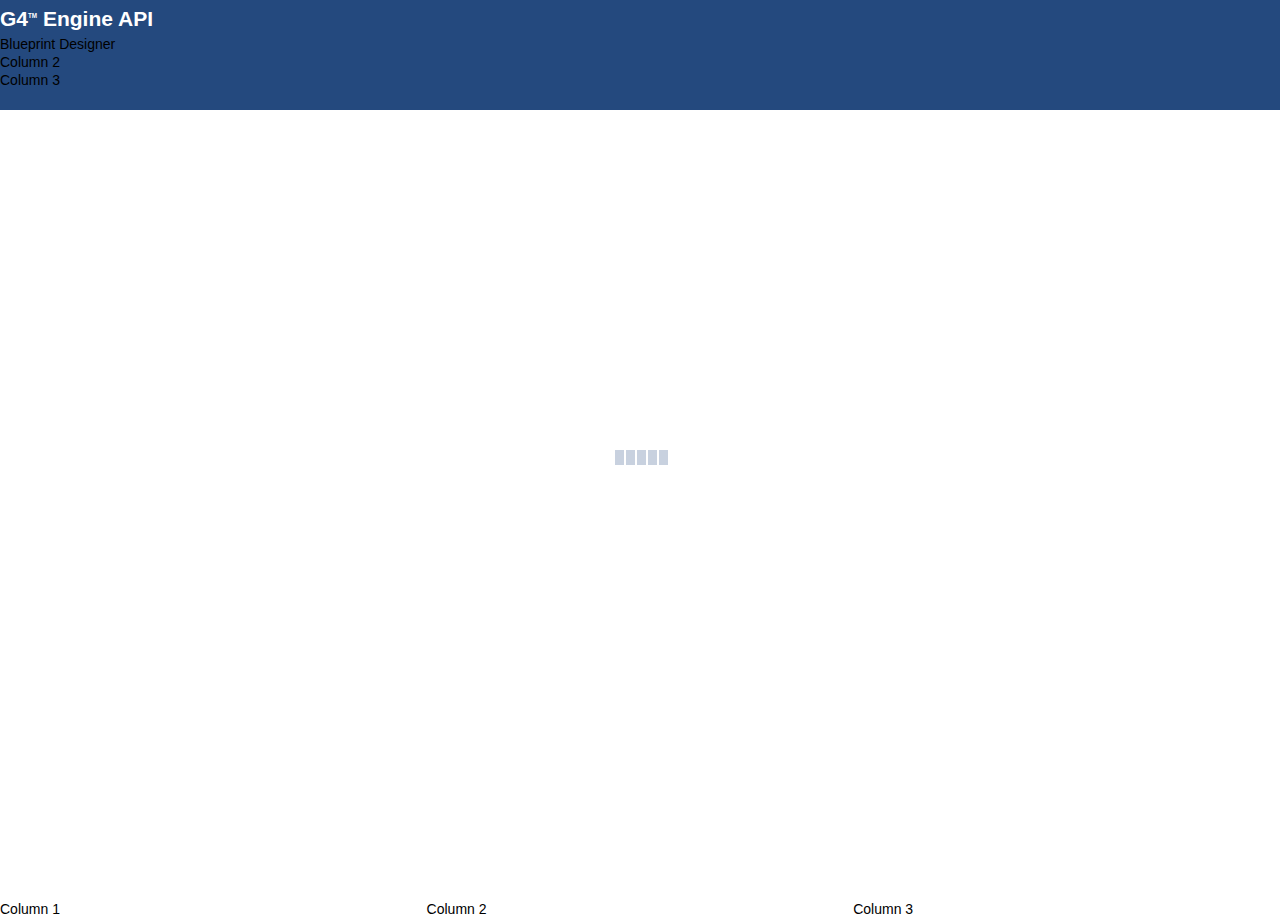
==== commit 8a38f156: "Add light theme, layout updates, and CSS improvements" ====
--- a/src/G4.Services.Hub/wwwroot/index.html
+++ b/src/G4.Services.Hub/wwwroot/index.html
@@ -15,7 +15,8 @@
 	<link href="./css/designer-blueprint-appearance.css" rel="stylesheet" />
 </head>
 
-<body>
+<body class="sqd-theme-light">
+
 	<div id="loading-indicator">
 		<div id="spinner">
 			<span></span>
@@ -25,16 +26,25 @@
 			<span></span>
 		</div>
 	</div>
-	<div id="designer"></div>
-	<div id="designer--top">
-		<div>Column 1</div>
-		<div>Column 2</div>
-		<div>Column 3</div>
-	</div>
-	<div id="designer--bottom">
-		<div>Column 1</div>
-		<div>Column 2</div>
-		<div>Column 3</div>
+
+	<div id="app">
+		<div id="designer--header" class="sqd-header">
+			<div>
+				<div class="sqd-title">G4<span style="vertical-align: super; font-size: 0.3em;">TM</span> Engine API</div>
+				<div class="sqd-subtitle">Blueprint Designer</div>
+			</div>
+			<div>Column 2</div>
+			<div>Column 3</div>
+		</div>
+
+		<div id="designer" class="sqd-content"></div>
+
+		<div id="designer--bottom" class="sqd-footer">
+			<div>Column 1</div>
+			<div>Column 2</div>
+			<div>Column 3</div>
+		</div>
+
 	</div>
 
 	<script src="./js/utilities.js"></script>
--- a/src/G4.Services.Hub/wwwroot/css/designer-blueprint-parameters.css
+++ b/src/G4.Services.Hub/wwwroot/css/designer-blueprint-parameters.css
@@ -4,11 +4,11 @@
 	--base-height: 100vh;
 	--base-width: 100vw;
 	--border-radius: 0px;
-	--bottom-row-grid-template-columns: 33.33% 33.33% 33.33%;
-	--bottom-row-height: 5vh;
-	--middle-row-height: calc(100vh - var(--top-row-height) - var(--bottom-row-height));
-	--top-row-grid-template-columns: 33.33% 33.33% 33.33%;
-	--top-row-height: 5vh;
+	--footer-grid-template-columns: 33.33% 33.33% 33.33%;
+	--footer-height: 0em;
+	--header-grid-template-columns: 33.33% 33.33% 33.33%;
+	--header-height: 8em;
+	--content-height: calc(100vh - var(--header-height));
 	/* Colors */
 	--black: #000;
 	--black-rgb: 0, 0, 0;
@@ -35,6 +35,11 @@
 	--context-menu-item-hover-border: 1px solid var(--red);
 	--context-menu-item-hover-color: var(--primary-color);
 	--context-menu-item-hover-font: 400 1.0em/1.0em 'Roboto', sans-serif;
+	/* Designer */
+	--designer-header-background: var(--primary-color);
+	--designer-header-border: 2px solid var(--secondary-color);
+	--designer-header-title-color: var(--secondary-color);
+	--designer-header-title-font: 700 1.5em/1.5em 'Roboto', sans-serif;
 	/* Control Bar */
 	--control-bar-background: var(--primary-color);
 	--control-bar-border: 1px solid var(--secondary-color);
--- a/src/G4.Services.Hub/wwwroot/css/designer-blueprint-layout.css
+++ b/src/G4.Services.Hub/wwwroot/css/designer-blueprint-layout.css
@@ -1,4 +1,29 @@
-﻿
+﻿/* Reset default margin and padding */
+* {
+	margin: 0;
+	padding: 0;
+	box-sizing: border-box;
+}
+
+#app {
+	display: flex;
+	flex-direction: column;
+	min-height: 100vh;
+}
+
+.sqd-header {
+	height: var(--header-height);
+}
+
+.sqd-content {
+	flex: 1;
+}
+
+.sqd-footer {
+	height: var(--footer-height);
+}
+
+
 html, body {
 	font: var(--base-font);
 	height: var(--base-height);
@@ -63,18 +88,18 @@
 	}
 
 #designer {
-	height: var(--middle-row-height);
+	height: var(--content-height);
 	left: 0;
 	position: absolute;
-	top: var(--top-row-height);
+	top: var(--header-height);
 	width: var(--base-width);
 }
 
 #designer--bottom {
 	bottom: 0;
 	display: grid;
-	grid-template-columns: var(--bottom-row-grid-template-columns);
-	height: var(--bottom-row-height);
+	grid-template-columns: var(--footer-grid-template-columns);
+	height: var(--footer-height);
 	position: absolute;
 	left: 0;
 	width: var(--base-width);
@@ -82,8 +107,8 @@
 
 #designer--top {
 	display: grid;
-	grid-template-columns: var(--top-row-grid-template-columns);
-	height: var(--top-row-height);
+	grid-template-columns: var(--header-grid-template-columns);
+	height: var(--header-height);
 	left: 0;
 	position: absolute;
 	top: 0;
@@ -126,6 +151,12 @@
 		height: 64%;
 		margin: 18%;
 	}
+
+.sqd-smart-editor {
+	top: 10px;
+	right: 10px;
+	height: calc(100% - 20px);
+}
 
 .sqd-smart-editor .sqd-editor details {
 	margin: 0.25em auto;
--- a/src/G4.Services.Hub/wwwroot/css/designer-blueprint-appearance.css
+++ b/src/G4.Services.Hub/wwwroot/css/designer-blueprint-appearance.css
@@ -1,4 +1,15 @@
 ﻿/* stylelint-disable property-no-unknown */
+
+.sqd-theme-light #designer--header {
+	background: var(--designer-header-background);
+	border-bottom: var(--designer-header-border);
+}
+
+	.sqd-theme-light #designer--header .sqd-title {
+		color: var(--designer-header-title-color);
+		font: var(--designer-header-title-font);
+	}
+
 
 .sqd-theme-light .sqd-step-container > g > .sqd-input,
 .sqd-theme-light .sqd-step-switch > g > .sqd-input,
@@ -182,7 +193,6 @@
 	background: var(--smart-editor-background);
 	box-shadow: var(--smart-editor-box-shadow);
 	color: var(--smart-editor-color);
-	height: 100%;
 	overflow: auto;
 	width: var(--smart-editor-width);
 }
@@ -242,7 +252,8 @@
 	background: var(--smart-editor-toggle-background);
 	border-radius: var(--border-radius);
 	box-shadow: var(--smart-editor-toggle-box-shadow);
-	right: var(--smart-editor-width);
+	right: calc(var(--smart-editor-width) + 10px);
+	top: 10px;
 }
 
 .sqd-theme-light.sqd-context-menu {
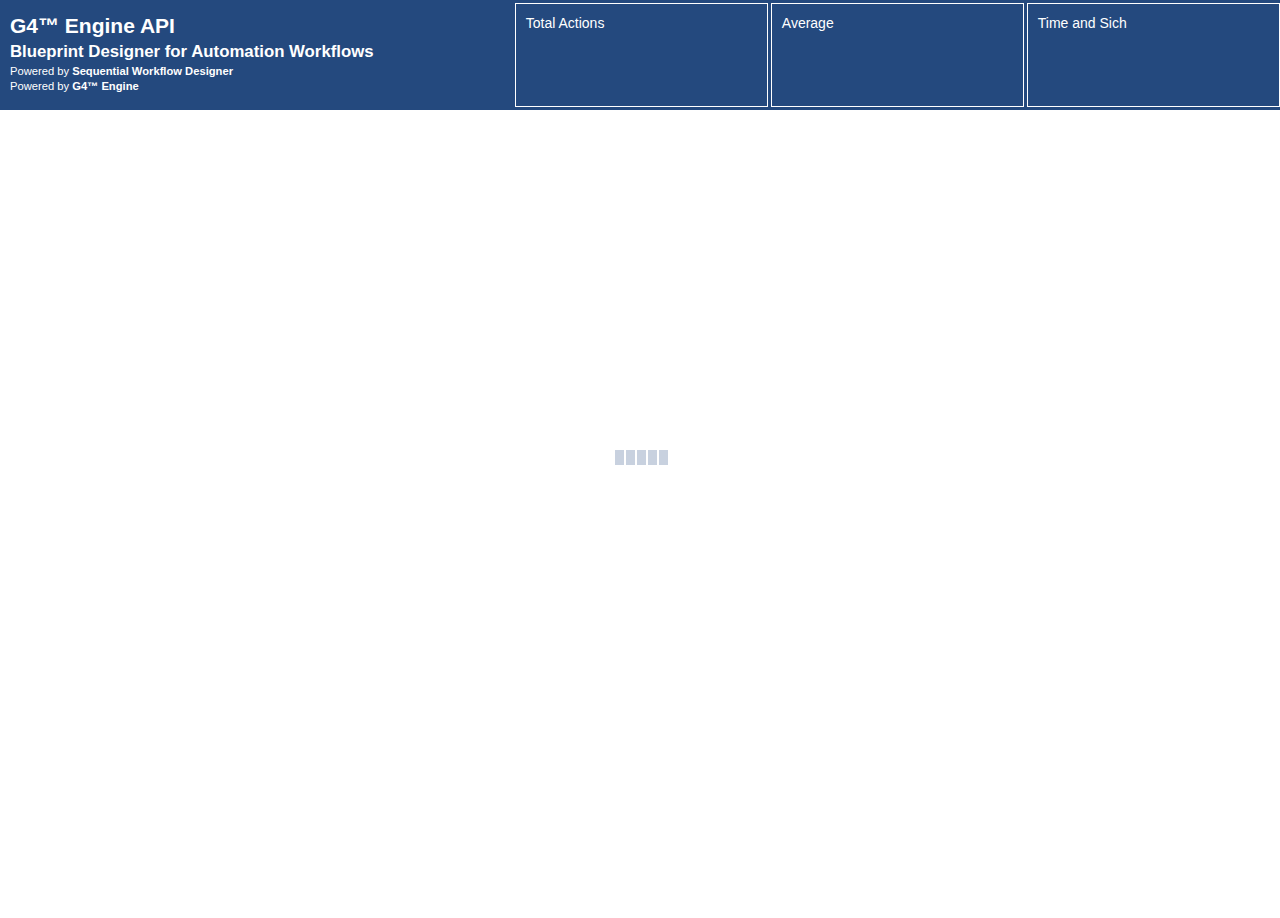
==== commit 1f2f3120: "Add new CSS variables, styles, and update header structure" ====
--- a/src/G4.Services.Hub/wwwroot/index.html
+++ b/src/G4.Services.Hub/wwwroot/index.html
@@ -29,12 +29,21 @@
 
 	<div id="app">
 		<div id="designer--header" class="sqd-header">
-			<div>
-				<div class="sqd-title">G4<span style="vertical-align: super; font-size: 0.3em;">TM</span> Engine API</div>
-				<div class="sqd-subtitle">Blueprint Designer</div>
+			<div class="column">
+				<div class="sqd-title">G4&trade; Engine API</div>
+				<div class="sqd-subtitle">Blueprint Designer for Automation Workflows</div>
+				<div class="sqd-text--tiny sqd-margin-top-03">Powered by <b><a href="https://github.com/nocode-js/sequential-workflow-designer" target="_blank">Sequential Workflow Designer</a></b></div>
+				<div class="sqd-text--tiny sqd-margin-top-03">Powered by <b><a href="https://github.com/g4-api/g4-services" target="_blank">G4&trade; Engine</a></b></div>
 			</div>
-			<div>Column 2</div>
-			<div>Column 3</div>
+			<div class="column card">
+				Total Actions
+			</div>
+			<div class="column card">
+				Average
+			</div>
+			<div class="column card">
+				Time and Sich
+			</div>
 		</div>
 
 		<div id="designer" class="sqd-content"></div>
--- a/src/G4.Services.Hub/wwwroot/css/designer-blueprint-parameters.css
+++ b/src/G4.Services.Hub/wwwroot/css/designer-blueprint-parameters.css
@@ -1,9 +1,15 @@
 ﻿:root {
 	/* Application */
+	--a-active: var(--secondary-color);
+	--a-hover: var(--secondary-color);
+	--a-link: var(--secondary-color);
+	--a-visited: var(--secondary-color);
 	--base-font: 400 14px/1.3em 'Roboto', sans-serif;
 	--base-height: 100vh;
+	--base-space: 0.2em;
 	--base-width: 100vw;
 	--border-radius: 0px;
+	--card-border: 1px solid var(--secondary-color);
 	--footer-grid-template-columns: 33.33% 33.33% 33.33%;
 	--footer-height: 0em;
 	--header-grid-template-columns: 33.33% 33.33% 33.33%;
@@ -18,6 +24,7 @@
 	--red: #ED4800;
 	--secondary-color: #FFF;
 	--secondary-color-rgb: 255, 255, 255;
+	--text-tiny: 400 0.8em 'Roboto', sans-serif;
 	--white: #FFF;
 	--yellow: #FFA200;
 	/* Context Menu */
@@ -40,6 +47,8 @@
 	--designer-header-border: 2px solid var(--secondary-color);
 	--designer-header-title-color: var(--secondary-color);
 	--designer-header-title-font: 700 1.5em/1.5em 'Roboto', sans-serif;
+	--designer-header-subtitle-color: var(--secondary-color);
+	--designer-header-subtitle-font: 700 1.2em/1.2em 'Roboto', sans-serif;
 	/* Control Bar */
 	--control-bar-background: var(--primary-color);
 	--control-bar-border: 1px solid var(--secondary-color);
@@ -59,6 +68,7 @@
 	/* Smart Editor */
 	--smart-editor-background: var(--secondary-color);
 	--smart-editor-box-shadow: 0 0 8px rgba(var(--secondary-color-rgb), 0.15);
+	--smart-editor-button-font: 400 1.3em/1.3em 'Roboto', sans-serif;
 	--smart-editor-color: var(--primary-color);
 	--smart-editor-details-border: 1px solid var(--primary-color);
 	--smart-editor-details-color: var(--primary-color);
@@ -68,6 +78,7 @@
 	--smart-editor-group-font: 400 1.2em/1.2em 'Roboto', sans-serif;
 	--smart-editor-help-text-background: #EEE;
 	--smart-editor-help-text-border: 1px solid #DDD;
+	--smart-editor-help-text-font: 400 1.0em/1.0em 'Roboto', sans-serif;
 	--smart-editor-input-background: var(--secondary-color);
 	--smart-editor-input-border: 1px solid var(--primary-color);
 	--smart-editor-input-color: var(--primary-color);
--- a/src/G4.Services.Hub/wwwroot/css/designer-blueprint-layout.css
+++ b/src/G4.Services.Hub/wwwroot/css/designer-blueprint-layout.css
@@ -13,7 +13,28 @@
 
 .sqd-header {
 	height: var(--header-height);
-}
+	display: flex;
+	gap: var(--base-space);
+	width: 100%;
+}
+
+	.sqd-header > * {
+		flex: 1;
+	}
+
+		.sqd-header > *:first-child {
+			flex: 0 0 40%;
+		}
+
+	.sqd-header .column {
+		padding: 10px;
+		box-sizing: border-box;
+	}
+
+	.sqd-header .card {
+		margin-top: var(--base-space);
+		margin-bottom: var(--base-space);
+	}
 
 .sqd-content {
 	flex: 1;
@@ -23,9 +44,12 @@
 	height: var(--footer-height);
 }
 
+.sqd-margin-top-03 {
+	margin-top: 0.3em;
+}
+
 
 html, body {
-	font: var(--base-font);
 	height: var(--base-height);
 	margin: 0;
 	overflow: hidden;
@@ -34,20 +58,10 @@
 }
 
 button {
-	cursor: pointer;
-	border-radius: 0px;
 	box-sizing: border-box;
 	line-height: 1.3em;
 	min-width: 32.19px;
 	padding: 6px;
-}
-
-summary {
-	background: var(--smart-editor-group-background);
-	color: var(--smart-editor-group-color);
-	cursor: pointer;
-	font: var(--smart-editor-group-font);
-	outline: none;
 }
 
 textarea {
@@ -123,79 +137,120 @@
 		padding: 0;
 	}
 
-	.sqd-control-bar div[data-g4-role='custom-buttons'] path {
-		stroke: var(--control-bar-button-icon-stroke);
-		stroke-width: 6
-	}
-
 .sqd-help-icon-container {
+	border-radius: 50% 50%;
+	display: block;
 	position: relative;
-	cursor: pointer;
-	display: block;
-	border-radius: 50% 50%;
 	text-align: center;
 }
 
 .sqd-label--with-help-icon {
+	align-items: center;
 	display: flex;
-	align-items: center;
 	justify-content: space-between;
-	font-family: Arial, sans-serif;
 	width: 100%;
 }
 
 	.sqd-label--with-help-icon .help-icon {
-		text-align: center;
-		cursor: pointer;
-		width: 64%;
 		height: 64%;
 		margin: 18%;
-	}
-
-.sqd-smart-editor {
+		text-align: center;
+		width: 64%;
+	}
+
+.sqd-layout-desktop .sqd-smart-editor-toggle {
+	right: calc(var(--smart-editor-width) + 10px);
 	top: 10px;
+}
+
+.sqd-layout-desktop .sqd-smart-editor {
+	height: calc(100% - 20px);
 	right: 10px;
-	height: calc(100% - 20px);
-}
-
-.sqd-smart-editor .sqd-editor details {
-	margin: 0.25em auto;
-	padding: 10px;
-}
-
-.sqd-smart-editor .sqd-editor div[data-g4-role='input-row'],
-.sqd-smart-editor .sqd-editor div[data-g4-role='keyvalue'],
-.sqd-smart-editor .sqd-editor .text-with-button {
-	align-items: center;
-	box-sizing: border-box;
-	display: flex;
-	justify-content: space-between;
-	margin: 0.2em 0;
-}
-
-	.sqd-smart-editor .sqd-editor div[data-g4-role='input-row'] button,
-	.sqd-smart-editor .sqd-editor div[data-g4-role='keyvalue'] button,
-	.sqd-smart-editor .sqd-editor .text-with-button button {
-		border-radius: var(--border-radius);
-		box-sizing: border-box;
-		cursor: pointer;
-		font-size: 1.3em;
-		line-height: 1;
-		padding: 6px;
-	}
-
-	.sqd-smart-editor .sqd-editor div[data-g4-role='input-row'] input[type="text"],
-	.sqd-smart-editor .sqd-editor div[data-g4-role='input-row'] textarea,
-	.sqd-smart-editor .sqd-editor div[data-g4-role='keyvalue'] input[type="text"],
-	.sqd-smart-editor .sqd-editor .text-with-button input[type="text"] {
-		margin-left: 0.2em;
-	}
-
-.sqd-smart-editor .sqd-editor textarea {
-	margin: 0px;
-}
-
-.sqd-smart-editor .sqd-editor .sqd-help-text {
-	border-radius: var(--border-radius);
-	padding: 6px 10px;
-}
+	overflow: auto;
+	top: 10px;
+	width: var(--smart-editor-width);
+}
+
+	.sqd-layout-desktop .sqd-smart-editor .sqd-editor {
+		padding: 10px;
+	}
+
+		.sqd-layout-desktop .sqd-smart-editor .sqd-editor button {
+			box-sizing: border-box;
+			line-height: 1;
+			padding: 6px;
+		}
+
+		.sqd-layout-desktop .sqd-smart-editor .sqd-editor details {
+			margin: 0.25em auto;
+			max-width: var(--smart-editor-width);
+			padding: 10px;
+		}
+
+		.sqd-layout-desktop .sqd-smart-editor .sqd-editor label,
+		.sqd-layout-desktop .sqd-smart-editor .sqd-editor .sqd-label-text {
+			margin-top: 0;
+		}
+
+		.sqd-layout-desktop .sqd-smart-editor .sqd-editor p {
+			margin: 0;
+			padding: 0 0 10px;
+		}
+
+		.sqd-layout-desktop .sqd-smart-editor .sqd-editor div[data-g4-role='field'] {
+			margin-top: 1em;
+		}
+
+		.sqd-layout-desktop .sqd-smart-editor .sqd-editor div[data-g4-role='hint'] {
+			margin-top: 0.35em;
+			margin-bottom: 0.35em;
+		}
+
+		.sqd-layout-desktop .sqd-smart-editor .sqd-editor div[data-g4-role='input-row'],
+		.sqd-layout-desktop .sqd-smart-editor .sqd-editor div[data-g4-role='keyvalue'],
+		.sqd-layout-desktop .sqd-smart-editor .sqd-editor .sqd-button--with-text {
+			align-items: center;
+			box-sizing: border-box;
+			display: flex;
+			justify-content: space-between;
+			margin: 0.2em 0;
+		}
+
+			.sqd-layout-desktop .sqd-smart-editor .sqd-editor div[data-g4-role='input-row'] input[type="text"],
+			.sqd-layout-desktop .sqd-smart-editor .sqd-editor div[data-g4-role='input-row'] textarea,
+			.sqd-layout-desktop .sqd-smart-editor .sqd-editor div[data-g4-role='keyvalue'] input[type="text"],
+			.sqd-layout-desktop .sqd-smart-editor .sqd-editor .sqd-button--with-text input[type="text"] {
+				margin-left: 0.2em;
+			}
+
+		.sqd-layout-desktop .sqd-smart-editor .sqd-editor textarea {
+			margin: 0px;
+		}
+
+		.sqd-layout-desktop .sqd-smart-editor .sqd-editor .sqd-help-text {
+			padding: 6px 10px;
+		}
+
+		.sqd-layout-desktop .sqd-smart-editor .sqd-editor .sqd-help-icon-container {
+			height: var(--smart-editor-label-help-icon-container-size);
+			width: var(--smart-editor-label-help-icon-container-size);
+		}
+
+.sqd-title,
+.sqd-title--with-help-icon,
+.sqd-subtitle {
+	margin: 0.2em 0, 0.2em, 0;
+}
+
+.sqd-toolbox {
+	width: var(--toolbox-width);
+}
+
+.sqd-toolbox-group-title,
+.sqd-scrollbox-body,
+.sqd-toolbox-filter,
+.sqd-toolbox-item {
+	box-sizing: border-box !important;
+	margin: 5px 10px 10px 5px !important;
+	width: calc(100% - 10px) !important;
+}
--- a/src/G4.Services.Hub/wwwroot/css/designer-blueprint-appearance.css
+++ b/src/G4.Services.Hub/wwwroot/css/designer-blueprint-appearance.css
@@ -1,4 +1,44 @@
 ﻿/* stylelint-disable property-no-unknown */
+html, body {
+	color: var(--secondary-color);
+	font: var(--base-font);
+}
+
+.sqd-theme-light .sqd-text--tiny {
+	font: var(--text-tiny);
+}
+
+.sqd-theme-light a:active {
+	color: var(--a-active);
+}
+
+.sqd-theme-light a:hover {
+	color: var(--a-hover);
+	text-decoration: underline !important;
+}
+
+.sqd-theme-light a:link {
+	color: var(--a-link);
+	text-decoration: none;
+}
+
+.sqd-theme-light a:visited {
+	color: var(--a-visited);
+	text-decoration: none;
+}
+
+.sqd-theme-light button {
+	cursor: pointer;
+	border-radius: var(--border-radius);
+}
+
+.sqd-theme-light summary {
+	background: var(--smart-editor-group-background);
+	color: var(--smart-editor-group-color);
+	cursor: pointer;
+	font: var(--smart-editor-group-font);
+	outline: none;
+}
 
 .sqd-theme-light #designer--header {
 	background: var(--designer-header-background);
@@ -10,6 +50,14 @@
 		font: var(--designer-header-title-font);
 	}
 
+	.sqd-theme-light #designer--header .sqd-subtitle {
+		color: var(--designer-header-subtitle-color);
+		font: var(--designer-header-subtitle-font);
+	}
+
+.sqd-theme-light .card {
+	border: var(--card-border);
+}
 
 .sqd-theme-light .sqd-step-container > g > .sqd-input,
 .sqd-theme-light .sqd-step-switch > g > .sqd-input,
@@ -26,17 +74,15 @@
 	background: var(--toolbox-background);
 	border-radius: var(--border-radius);
 	box-shadow: var(--toolbox-box-shadow);
-	width: var(--toolbox-width);
-}
-
-.sqd-theme-light .sqd-toolbox-group-title,
-.sqd-theme-light .sqd-scrollbox-body,
-.sqd-theme-light .sqd-toolbox-filter,
-.sqd-theme-light .sqd-toolbox-item {
-	box-sizing: border-box;
-	margin: 5px 10px 10px 5px;
-	width: calc(100% - 10px);
-}
+}
+
+.sqd-theme-light .sqd-label--with-help-icon {
+	font: var(--smart-editor-help-text-font)
+}
+
+	.sqd-theme-light .sqd-label--with-help-icon .help-icon {
+		cursor: pointer;
+	}
 
 .sqd-theme-light input[type="text"],
 .sqd-theme-light input[type="number"],
@@ -95,7 +141,6 @@
 	border: var(--toolbox-filter-border);
 	border-radius: var(--border-radius);
 	color: var(--toolbox-filter-color);
-	margin-right: 10px;
 }
 
 	.sqd-theme-light .sqd-toolbox-filter:focus {
@@ -177,6 +222,12 @@
 		fill: var(--control-bar-button-icon-path);
 	}
 
+	.sqd-theme-light .sqd-control-bar-button .sqd-start-icon-path,
+	.sqd-theme-light .sqd-control-bar-button .sqd-stop-icon-path {
+		stroke: var(--control-bar-button-icon-stroke);
+		stroke-width: 6;
+	}
+
 	.sqd-theme-light .sqd-control-bar-button .sqd-start-icon-path {
 		fill: var(--control-bar-button-start-icon-path);
 	}
@@ -193,67 +244,49 @@
 	background: var(--smart-editor-background);
 	box-shadow: var(--smart-editor-box-shadow);
 	color: var(--smart-editor-color);
-	overflow: auto;
-	width: var(--smart-editor-width);
-}
-
-	.sqd-theme-light .sqd-smart-editor .sqd-editor {
-		padding: 10px;
-	}
-
-		.sqd-theme-light .sqd-smart-editor .sqd-editor details {
-			border: var(--smart-editor-details-border);
-			border-radius: var(--border-radius);
-			color: var(--smart-editor-details-color);
-			max-width: var(--smart-editor-width);
+}
+
+	.sqd-theme-light .sqd-smart-editor button {
+		border-radius: var(--border-radius);
+		cursor: pointer;
+		font: var(--smart-editor-button-font);
+	}
+
+	.sqd-theme-light .sqd-smart-editor .sqd-editor details {
+		border: var(--smart-editor-details-border);
+		border-radius: var(--border-radius);
+		color: var(--smart-editor-details-color);
+	}
+
+		.sqd-theme-light .sqd-smart-editor .sqd-editor details:hover {
+			border-color: var(--smart-editor-details-hover-color);
 		}
 
-			.sqd-theme-light .sqd-smart-editor .sqd-editor details:hover {
-				border-color: var(--smart-editor-details-hover-color);
-			}
-
-		.sqd-theme-light .sqd-smart-editor .sqd-editor label,
-		.sqd-theme-light .sqd-smart-editor .sqd-editor .label-text {
-			color: var(--smart-editor-label-color);
-			font: var(--smart-editor-label-font);
-			margin-top: 0;
+	.sqd-theme-light .sqd-smart-editor .sqd-editor label,
+	.sqd-theme-light .sqd-smart-editor .sqd-editor .label-text {
+		color: var(--smart-editor-label-color);
+		font: var(--smart-editor-label-font);
+	}
+
+	.sqd-theme-light .sqd-smart-editor .sqd-editor .sqd-help-icon-container {
+		background: var(--smart-editor-label-help-icon-container-background);
+		cursor: pointer;
+	}
+
+		.sqd-theme-light .sqd-smart-editor .sqd-editor .sqd-help-icon-container:hover {
+			fill: var(--smart-editor-label-help-icon-container-hover-fill);
 		}
 
-		.sqd-theme-light .sqd-smart-editor .sqd-editor p {
-			margin: 0;
-			padding: 0 0 10px;
-		}
-
-		.sqd-theme-light .sqd-smart-editor .sqd-editor div[data-g4-role='field'] {
-			margin-top: 1em;
-		}
-
-		.sqd-theme-light .sqd-smart-editor .sqd-editor div[data-g4-role='hint'] {
-			margin-top: 0.35em;
-			margin-bottom: 0.35em;
-		}
-
-		.sqd-theme-light .sqd-smart-editor .sqd-editor .sqd-help-icon-container {
-			width: var(--smart-editor-label-help-icon-container-size);
-			height: var(--smart-editor-label-help-icon-container-size);
-			background: var(--smart-editor-label-help-icon-container-background);
-		}
-
-			.sqd-theme-light .sqd-smart-editor .sqd-editor .sqd-help-icon-container:hover {
-				fill: var(--smart-editor-label-help-icon-container-hover-fill);
-			}
-
-		.sqd-theme-light .sqd-smart-editor .sqd-editor .sqd-help-text {
-			background: var(--smart-editor-help-text-background);
-			border: var(--smart-editor-help-text-border);
-		}
+	.sqd-theme-light .sqd-smart-editor .sqd-editor .sqd-help-text {
+		background: var(--smart-editor-help-text-background);
+		border: var(--smart-editor-help-text-border);
+		border-radius: var(--border-radius);
+	}
 
 .sqd-theme-light .sqd-smart-editor-toggle {
 	background: var(--smart-editor-toggle-background);
 	border-radius: var(--border-radius);
 	box-shadow: var(--smart-editor-toggle-box-shadow);
-	right: calc(var(--smart-editor-width) + 10px);
-	top: 10px;
 }
 
 .sqd-theme-light.sqd-context-menu {
@@ -323,14 +356,6 @@
 	stroke-width: var(--workflow-placeholder-hover-rect-stroke-width);
 }
 
-/*.sqd-theme-light .sqd-placeholder-icon-path {
-	fill: #2b2b2b;
-}
-
-.sqd-theme-light .sqd-placeholder.sqd-hover .sqd-placeholder-icon-path {
-	fill: #fff;
-}*/
-
 .sqd-theme-light .sqd-validation-error {
 	fill: var(--validation-error-path-fill);
 }
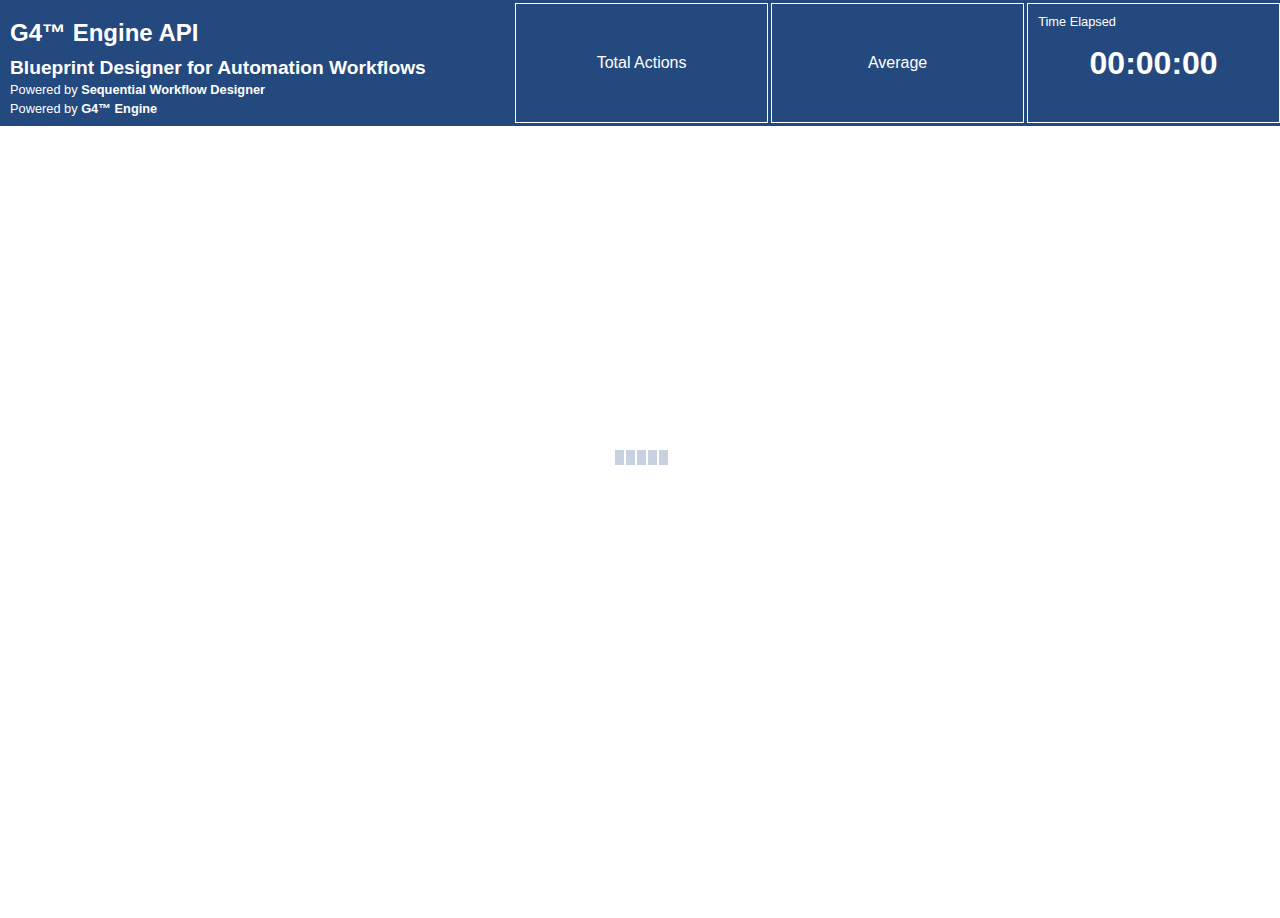
==== commit b23a2e5d: "Update UI elements and add timer functionality" ====
--- a/src/G4.Services.Hub/wwwroot/index.html
+++ b/src/G4.Services.Hub/wwwroot/index.html
@@ -35,14 +35,15 @@
 				<div class="sqd-text--tiny sqd-margin-top-03">Powered by <b><a href="https://github.com/nocode-js/sequential-workflow-designer" target="_blank">Sequential Workflow Designer</a></b></div>
 				<div class="sqd-text--tiny sqd-margin-top-03">Powered by <b><a href="https://github.com/g4-api/g4-services" target="_blank">G4&trade; Engine</a></b></div>
 			</div>
-			<div class="column card">
+			<div class="column sqd-card">
 				Total Actions
 			</div>
-			<div class="column card">
+			<div class="column sqd-card">
 				Average
 			</div>
-			<div class="column card">
-				Time and Sich
+			<div class="column sqd-card">
+				<div class="sqd-card--label">Time Elapsed</div>
+				<div id="designer--timer" class="sqd-card--content">00:00:00</div>
 			</div>
 		</div>
 
@@ -56,6 +57,7 @@
 
 	</div>
 
+	<script src="./js/timer.js"></script>
 	<script src="./js/utilities.js"></script>
 	<script src="./js/cli-factory.js"></script>
 	<script src="./js/signalr.min.js" integrity="" crossorigin="anonymous"></script>
--- a/src/G4.Services.Hub/wwwroot/css/designer.css
+++ b/src/G4.Services.Hub/wwwroot/css/designer.css
@@ -83,7 +83,6 @@
 	outline: none;
 	width: 110px;
 	margin: 0 10px 10px;
-	box-sizing: border-box;
 }
 
 .sqd-toolbox-group-title {
--- a/src/G4.Services.Hub/wwwroot/css/designer-blueprint-parameters.css
+++ b/src/G4.Services.Hub/wwwroot/css/designer-blueprint-parameters.css
@@ -4,12 +4,14 @@
 	--a-hover: var(--secondary-color);
 	--a-link: var(--secondary-color);
 	--a-visited: var(--secondary-color);
-	--base-font: 400 14px/1.3em 'Roboto', sans-serif;
+	--base-font: 400 1em 'Roboto', sans-serif;
 	--base-height: 100vh;
 	--base-space: 0.2em;
 	--base-width: 100vw;
 	--border-radius: 0px;
 	--card-border: 1px solid var(--secondary-color);
+	--card-contet-font: 700 2.0em 'Roboto', sans-serif;
+	--card-label-font: 400 0.8em 'Roboto', sans-serif;
 	--footer-grid-template-columns: 33.33% 33.33% 33.33%;
 	--footer-height: 0em;
 	--header-grid-template-columns: 33.33% 33.33% 33.33%;
@@ -32,16 +34,16 @@
 	--context-menu-border: none;
 	--context-menu-box-shadow: 0 0 8px rgba(var(--black-rgb), 0.2);
 	--context-menu-color: var(--primary-color);
-	--context-menu-font: 400 1.0em/1.0em 'Roboto', sans-serif;
+	--context-menu-font: 400 1.0em 'Roboto', sans-serif;
 	--context-menu-group-color: var(--primary-color);
-	--context-menu-group-font: 700 1.0em/1.0em 'Roboto', sans-serif;
+	--context-menu-group-font: 700 1.0em 'Roboto', sans-serif;
 	--context-menu-item-border: 1px solid var(--secondary-color);
 	--context-menu-item-color: var(--primary-color);
-	--context-menu-item-font: 400 1.0em/1.0em 'Roboto', sans-serif;
+	--context-menu-item-font: 400 1.0em 'Roboto', sans-serif;
 	--context-menu-item-hover-background: var(--secondary-color);
 	--context-menu-item-hover-border: 1px solid var(--red);
 	--context-menu-item-hover-color: var(--primary-color);
-	--context-menu-item-hover-font: 400 1.0em/1.0em 'Roboto', sans-serif;
+	--context-menu-item-hover-font: 400 1.0em 'Roboto', sans-serif;
 	/* Designer */
 	--designer-header-background: var(--primary-color);
 	--designer-header-border: 2px solid var(--secondary-color);
@@ -78,7 +80,7 @@
 	--smart-editor-group-font: 400 1.2em/1.2em 'Roboto', sans-serif;
 	--smart-editor-help-text-background: #EEE;
 	--smart-editor-help-text-border: 1px solid #DDD;
-	--smart-editor-help-text-font: 400 1.0em/1.0em 'Roboto', sans-serif;
+	--smart-editor-help-text-font: 400 1.0em 'Roboto', sans-serif;
 	--smart-editor-input-background: var(--secondary-color);
 	--smart-editor-input-border: 1px solid var(--primary-color);
 	--smart-editor-input-color: var(--primary-color);
@@ -95,6 +97,12 @@
 	--smart-editor-label-help-icon-container-hover-fill: #007BFF;
 	--smart-editor-label-help-icon-container-size: 1.2em;
 	--smart-editor-label-color: var(--primary-color);
+	--smart-editor-subtitle-background: var(--secondary-color);
+	--smart-editor-subtitle-color: var(--primary-color);
+	--smart-editor-subtitle-font: 400 1.2em 'Roboto', sans-serif;
+	--smart-editor-title-background: var(--secondary-color);
+	--smart-editor-title-color: var(--primary-color);
+	--smart-editor-title-font: 700 1.5em 'Roboto', sans-serif;
 	--smart-editor-toggle-background: var(--secondary-color);
 	--smart-editor-toggle-box-shadow: 0 0 8px rgba(var(--black-rgb), 0.15);
 	--smart-editor-width: 350px;
@@ -139,12 +147,12 @@
 	--step-label-primary-rect-stroke: var(--primary-color);
 	--step-label-primary-rect-stroke-width: 0;
 	--step-label-primary-text-fill: var(--primary-color);
-	--step-label-primary-text-font: 700 1.0em/1.0em 'Roboto', sans-serif;
+	--step-label-primary-text-font: 700 1.0em 'Roboto', sans-serif;
 	--step-label-secondary-rect-fill: var(--primary-color);
 	--step-label-secondary-rect-stroke: var(--yellow);
 	--step-label-secondary-rect-stroke-width: 2;
 	--step-label-secondary-text-fill: var(--secondary-color);
-	--step-label-secondary-text-font: 700 1.0em/1.0em 'Roboto', sans-serif;
+	--step-label-secondary-text-font: 700 1.0em 'Roboto', sans-serif;
 	--step-task-empty-icon-fill: rgba(var(--secondary-color-rgb), 0.5);
 	--step-task-rect-fill: transparent;
 	--step-task-rect-filter: drop-shadow(0 1.5px 1.5px rgba(var(--black-rgb), 0.15));
@@ -153,7 +161,7 @@
 	--step-task-selected-rect-stroke: var(--red);
 	--step-task-selected-rect-stroke-width: 2;
 	--step-task-text-fill: var(--secondary-color);
-	--step-task-text-font: 400 1.0em/1.0em 'Roboto', sans-serif;
+	--step-task-text-font: 400 1.0em 'Roboto', sans-serif;
 	--validation-error-path-fill: var(--yellow);
 	--validation-error-icon-path-fill: var(--black);
 	--workflow-input-fill: var(--primary-color);
--- a/src/G4.Services.Hub/wwwroot/css/designer-blueprint-layout.css
+++ b/src/G4.Services.Hub/wwwroot/css/designer-blueprint-layout.css
@@ -31,10 +31,25 @@
 		box-sizing: border-box;
 	}
 
-	.sqd-header .card {
+	.sqd-header .sqd-card {
+		align-items: center;
+		box-sizing: border-box;
+		display: flex;
+		justify-content: center;
 		margin-top: var(--base-space);
 		margin-bottom: var(--base-space);
-	}
+		position: relative;
+	}
+
+		.sqd-header .sqd-card .sqd-card--label {
+			position: absolute;
+			top: 10px;
+			left: 10px;
+		}
+
+		.sqd-header .sqd-card .sqd-card--content {
+			margin: 0;
+		}
 
 .sqd-content {
 	flex: 1;
@@ -239,7 +254,7 @@
 .sqd-title,
 .sqd-title--with-help-icon,
 .sqd-subtitle {
-	margin: 0.2em 0, 0.2em, 0;
+	margin: 0.2em 0 0.2em 0;
 }
 
 .sqd-toolbox {
--- a/src/G4.Services.Hub/wwwroot/css/designer-blueprint-appearance.css
+++ b/src/G4.Services.Hub/wwwroot/css/designer-blueprint-appearance.css
@@ -55,9 +55,17 @@
 		font: var(--designer-header-subtitle-font);
 	}
 
-.sqd-theme-light .card {
+.sqd-theme-light .sqd-card {
 	border: var(--card-border);
 }
+
+	.sqd-theme-light .sqd-card .sqd-card--content {
+		font: var(--card-contet-font);
+	}
+
+	.sqd-theme-light .sqd-card .sqd-card--label {
+		font: var(--card-label-font);
+	}
 
 .sqd-theme-light .sqd-step-container > g > .sqd-input,
 .sqd-theme-light .sqd-step-switch > g > .sqd-input,
@@ -262,6 +270,18 @@
 			border-color: var(--smart-editor-details-hover-color);
 		}
 
+	.sqd-theme-light .sqd-smart-editor .sqd-subtitle {
+		background: var(--smart-editor-subtitle-background);
+		color: var(--smart-editor-subtitle-color);
+		font: var(--smart-editor-subtitle-font);
+	}
+
+	.sqd-theme-light .sqd-smart-editor .sqd-title {
+		background: var(--smart-editor-title-background);
+		color: var(--smart-editor-title-color);
+		font: var(--smart-editor-title-font);
+	}
+
 	.sqd-theme-light .sqd-smart-editor .sqd-editor label,
 	.sqd-theme-light .sqd-smart-editor .sqd-editor .label-text {
 		color: var(--smart-editor-label-color);
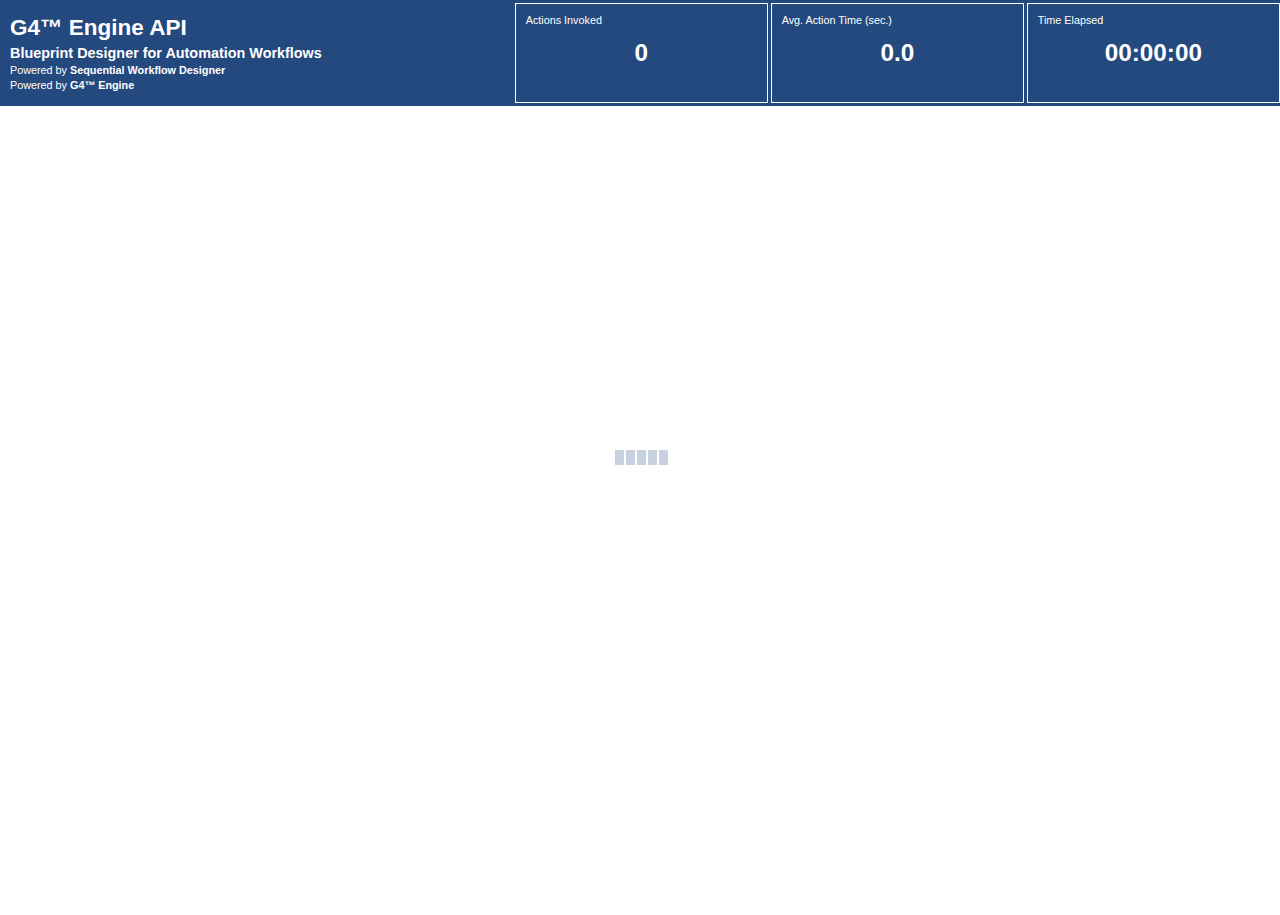
==== commit 7823928d: "Update CSS variables and restructure index.html labels" ====
--- a/src/G4.Services.Hub/wwwroot/index.html
+++ b/src/G4.Services.Hub/wwwroot/index.html
@@ -36,10 +36,12 @@
 				<div class="sqd-text--tiny sqd-margin-top-03">Powered by <b><a href="https://github.com/g4-api/g4-services" target="_blank">G4&trade; Engine</a></b></div>
 			</div>
 			<div class="column sqd-card">
-				Total Actions
+				<div class="sqd-card--label">Actions Invoked</div>
+				<div id="designer--total-actions" class="sqd-card--content">0</div>
 			</div>
 			<div class="column sqd-card">
-				Average
+				<div class="sqd-card--label">Avg. Action Time (sec.)</div>
+				<div id="designer--average-action-time" class="sqd-card--content">0.0</div>
 			</div>
 			<div class="column sqd-card">
 				<div class="sqd-card--label">Time Elapsed</div>
--- a/src/G4.Services.Hub/wwwroot/css/designer-blueprint-parameters.css
+++ b/src/G4.Services.Hub/wwwroot/css/designer-blueprint-parameters.css
@@ -4,14 +4,14 @@
 	--a-hover: var(--secondary-color);
 	--a-link: var(--secondary-color);
 	--a-visited: var(--secondary-color);
-	--base-font: 400 1em 'Roboto', sans-serif;
+	--base-font: 400 1.5vmin 'Roboto', sans-serif;
 	--base-height: 100vh;
 	--base-space: 0.2em;
 	--base-width: 100vw;
 	--border-radius: 0px;
 	--card-border: 1px solid var(--secondary-color);
-	--card-contet-font: 700 2.0em 'Roboto', sans-serif;
-	--card-label-font: 400 0.8em 'Roboto', sans-serif;
+	--card-contet-font: 700 2.7vmin 'Roboto', sans-serif;
+	--card-label-font: 400 1.2vmin 'Roboto', sans-serif;
 	--footer-grid-template-columns: 33.33% 33.33% 33.33%;
 	--footer-height: 0em;
 	--header-grid-template-columns: 33.33% 33.33% 33.33%;
@@ -48,9 +48,9 @@
 	--designer-header-background: var(--primary-color);
 	--designer-header-border: 2px solid var(--secondary-color);
 	--designer-header-title-color: var(--secondary-color);
-	--designer-header-title-font: 700 1.5em/1.5em 'Roboto', sans-serif;
+	--designer-header-title-font: 700 2.5vmin 'Roboto', sans-serif;
 	--designer-header-subtitle-color: var(--secondary-color);
-	--designer-header-subtitle-font: 700 1.2em/1.2em 'Roboto', sans-serif;
+	--designer-header-subtitle-font: 700 1.6vmin 'Roboto', sans-serif;
 	/* Control Bar */
 	--control-bar-background: var(--primary-color);
 	--control-bar-border: 1px solid var(--secondary-color);
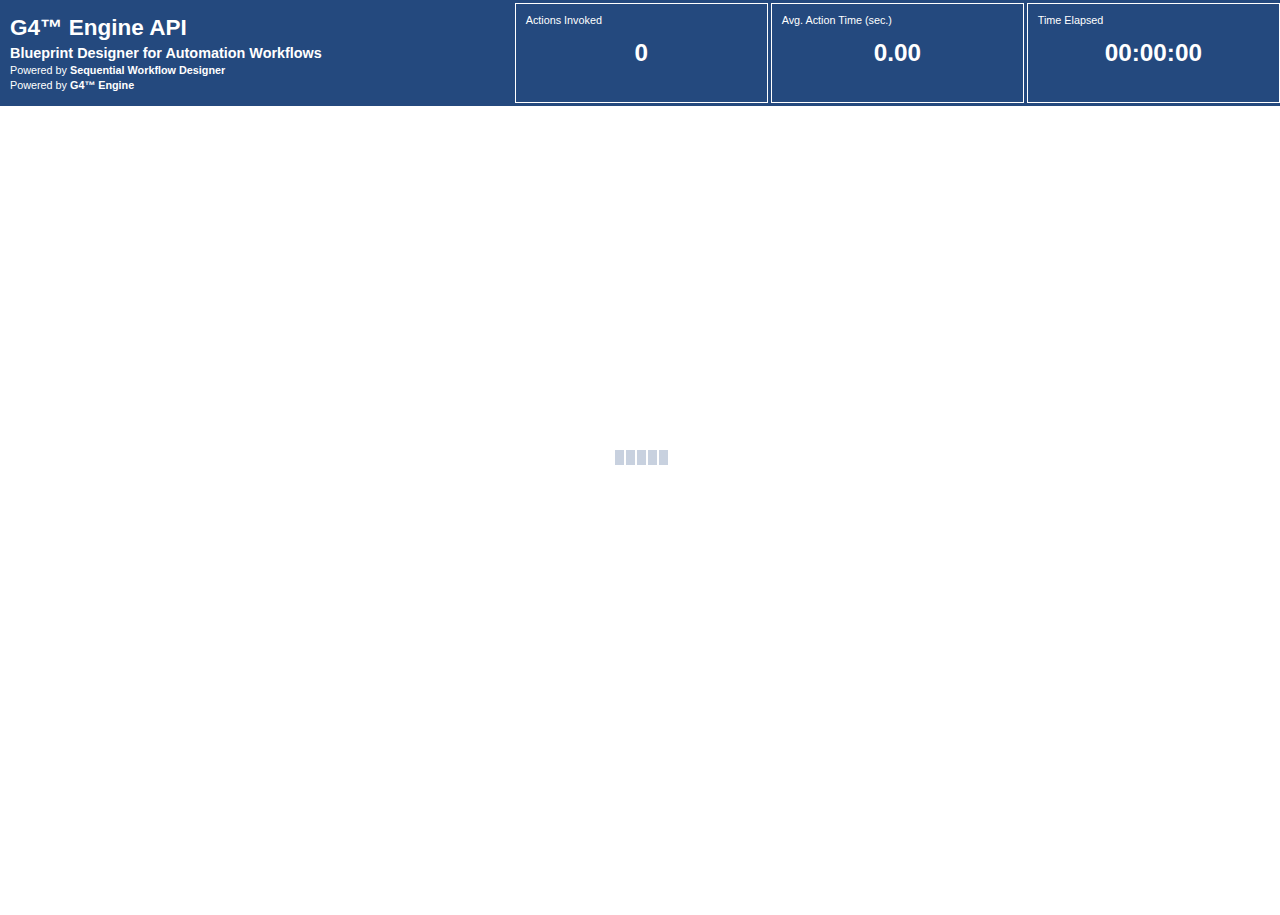
==== commit dd04ebf3: "Update display format, replace script, and rename methods" ====
--- a/src/G4.Services.Hub/wwwroot/index.html
+++ b/src/G4.Services.Hub/wwwroot/index.html
@@ -41,7 +41,7 @@
 			</div>
 			<div class="column sqd-card">
 				<div class="sqd-card--label">Avg. Action Time (sec.)</div>
-				<div id="designer--average-action-time" class="sqd-card--content">0.0</div>
+				<div id="designer--average-action-time" class="sqd-card--content">0.00</div>
 			</div>
 			<div class="column sqd-card">
 				<div class="sqd-card--label">Time Elapsed</div>
@@ -59,7 +59,7 @@
 
 	</div>
 
-	<script src="./js/timer.js"></script>
+	<script src="./js/metric-utilities.js"></script>
 	<script src="./js/utilities.js"></script>
 	<script src="./js/cli-factory.js"></script>
 	<script src="./js/signalr.min.js" integrity="" crossorigin="anonymous"></script>
